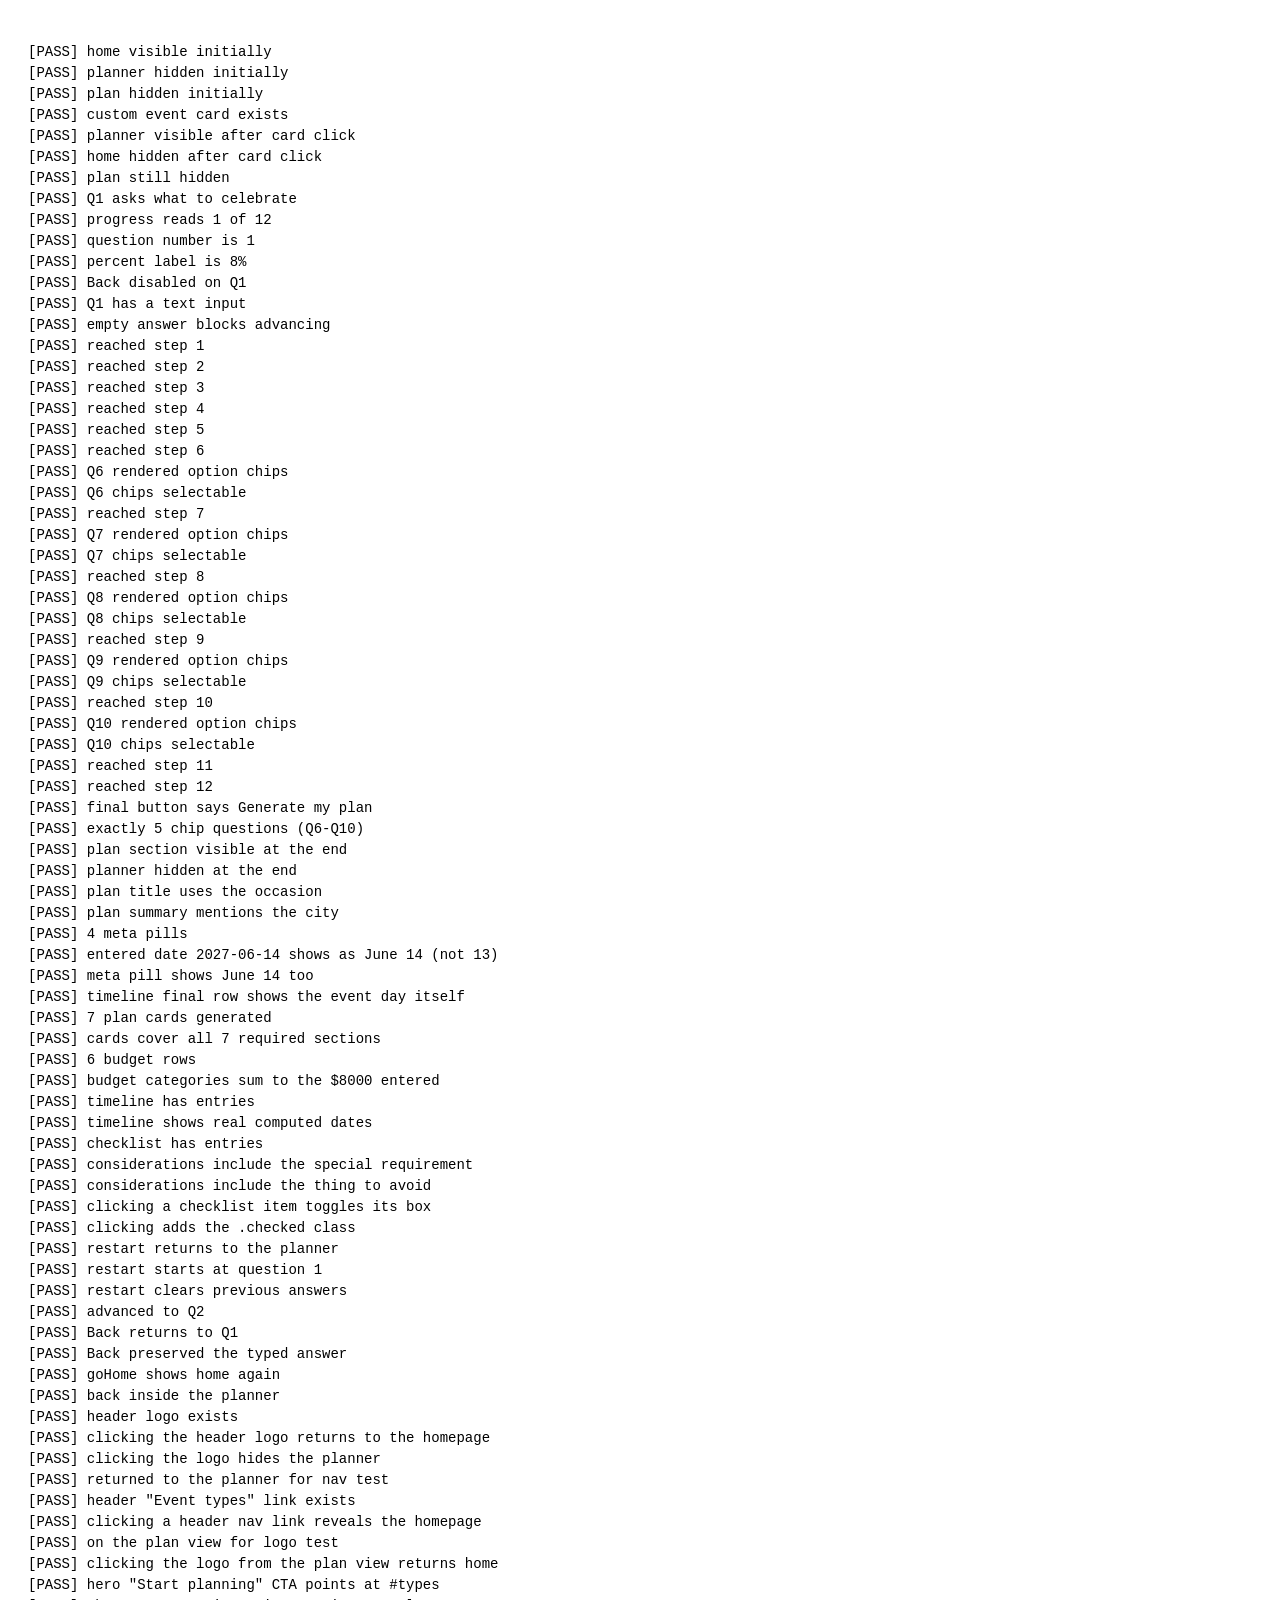
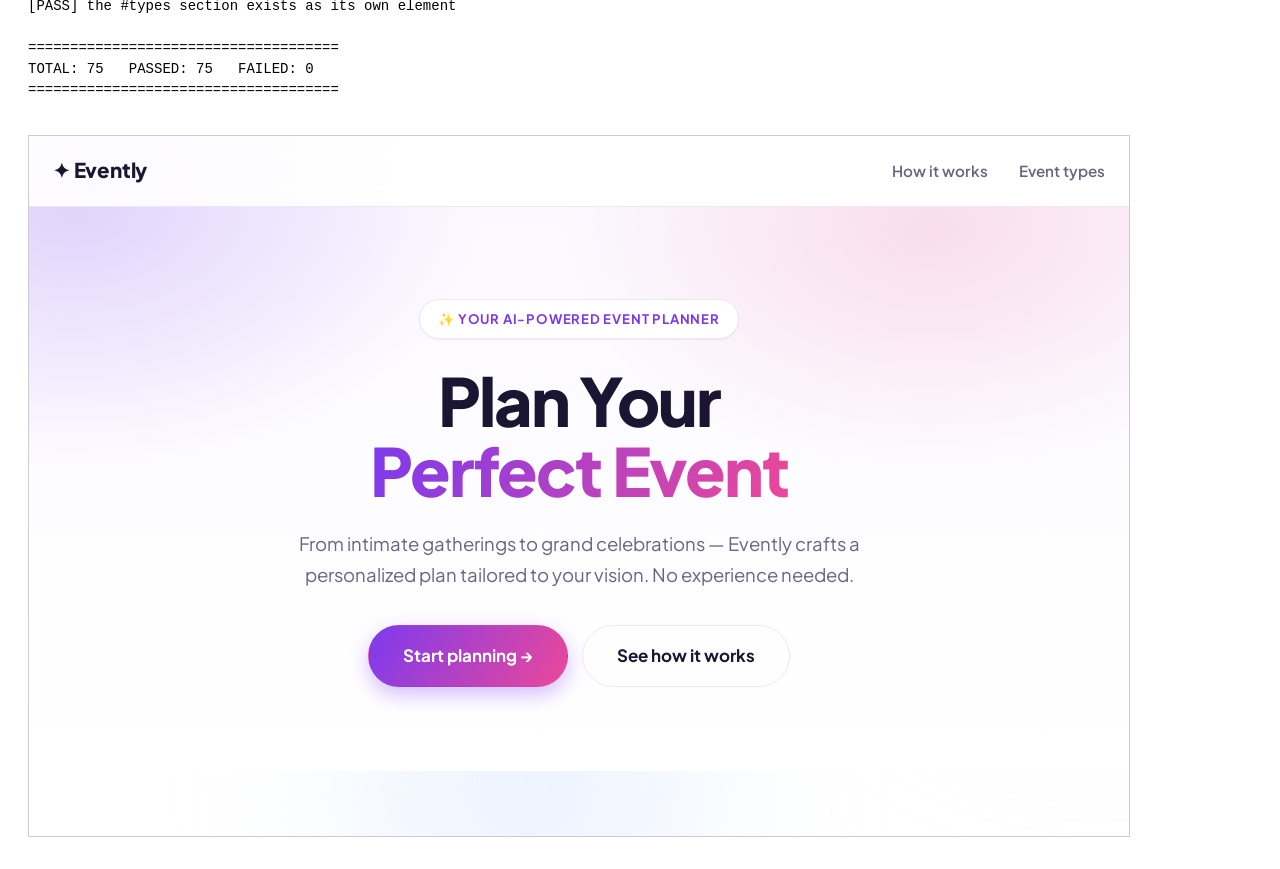
==== test-harness.html @ ffd5b6f5 "Fix home navigation from header logo and nav links" ====
<!DOCTYPE html>
<html>
<head>
<meta charset="utf-8">
<title>Evently end-to-end test</title>
<style>
  body { font-family: Consolas, monospace; padding: 20px; }
  #out { font-size: 14px; line-height: 1.5; white-space: pre-wrap; }
  iframe { width: 1100px; height: 700px; border: 1px solid #ccc; margin-top: 20px; }
</style>
</head>
<body>
<pre id="out">running…</pre>
<iframe id="f" src="/index.html"></iframe>
<script>
/* Fully synchronous: every assertion runs inside the iframe's load handler,
   which completes before this parent document fires its own load event. */
document.getElementById('f').onload = function () {
  const lines = [];
  let pass = 0, fail = 0;
  const check = (name, cond, extra) => {
    if (cond) { pass++; lines.push('[PASS] ' + name); }
    else { fail++; lines.push('[FAIL] ' + name + (extra !== undefined ? '  -> got: ' + extra : '')); }
  };

  const f = document.getElementById('f');
  const d = f.contentDocument;
  const $ = id => d.getElementById(id);
  const vis = id => !$(id).classList.contains('hidden');

  try {
    /* 1. initial state */
    check('home visible initially', vis('home'));
    check('planner hidden initially', !vis('planner'));
    check('plan hidden initially', !vis('plan'));

    /* 2. Custom Event card opens the planner */
    const card = d.querySelector('[data-type="custom"]');
    check('custom event card exists', !!card);
    card.click();
    check('planner visible after card click', vis('planner'));
    check('home hidden after card click', !vis('home'));
    check('plan still hidden', !vis('plan'));

    /* 3. Q1 renders correctly */
    check('Q1 asks what to celebrate',
      $('questionTitle').textContent.toLowerCase().indexOf('celebrate') > -1,
      $('questionTitle').textContent);
    check('progress reads 1 of 12',
      $('stepCurrent').textContent === '1' && $('stepTotal').textContent === '12',
      $('stepCurrent').textContent + '/' + $('stepTotal').textContent);
    check('question number is 1', $('qNum').textContent === '1', $('qNum').textContent);
    check('percent label is 8%', $('progressPercent').textContent === '8%', $('progressPercent').textContent);
    check('Back disabled on Q1', $('prevBtn').disabled === true);
    check('Q1 has a text input', !!$('answerInput'));

    /* 4. empty answer must not advance */
    $('nextBtn').click();
    check('empty answer blocks advancing', $('qNum').textContent === '1', 'qNum=' + $('qNum').textContent);

    /* 5. walk all 12 steps */
    const textAnswers = {
      1: 'a 30th birthday party', 3: 'Austin, TX', 4: '60',
      5: '8000', 11: 'wheelchair access for grandma', 12: 'no loud music after 10pm'
    };
    const chipSteps = [];

    for (let step = 1; step <= 12; step++) {
      check('reached step ' + step, parseInt($('qNum').textContent, 10) === step,
        'qNum=' + $('qNum').textContent);

      if (step === 12) {
        check('final button says Generate my plan',
          $('nextBtn').textContent.indexOf('Generate') > -1, $('nextBtn').textContent);
      }

      const inp = $('answerInput');
      if (inp) {
        inp.value = (inp.type === 'date') ? '2027-06-14' : (textAnswers[step] || 'x');
      } else {
        const chips = d.querySelectorAll('#questionInput .chip');
        check('Q' + step + ' rendered option chips', chips.length > 0, 'count=' + chips.length);
        chips[0].click();
        if (chips.length > 2) chips[1].click();
        const sel = d.querySelectorAll('#questionInput .chip-selected');
        check('Q' + step + ' chips selectable', sel.length >= 1, 'selected=' + sel.length);
        chipSteps.push(step);
      }

      $('nextBtn').click();
    }

    check('exactly 5 chip questions (Q6-Q10)', chipSteps.length === 5, chipSteps.join(','));

    /* 6. plan rendered */
    check('plan section visible at the end', vis('plan'));
    check('planner hidden at the end', !vis('planner'));
    check('plan title uses the occasion',
      $('planTitle').textContent.toLowerCase().indexOf('birthday') > -1, $('planTitle').textContent);
    check('plan summary mentions the city',
      $('planSummary').textContent.indexOf('Austin') > -1, $('planSummary').textContent);
    check('4 meta pills', d.querySelectorAll('#planMeta .meta-pill').length === 4,
      d.querySelectorAll('#planMeta .meta-pill').length);

    /* date must render the SAME day that was entered (no timezone slip) */
    check('entered date 2027-06-14 shows as June 14 (not 13)',
      $('planSummary').textContent.indexOf('June 14, 2027') > -1,
      $('planSummary').textContent);
    check('meta pill shows June 14 too',
      $('planMeta').textContent.indexOf('June 14, 2027') > -1,
      $('planMeta').textContent);
    check('timeline final row shows the event day itself',
      $('timelineList').textContent.indexOf('June 14, 2027') > -1,
      $('timelineList').textContent.slice(-120));

    const cards = d.querySelectorAll('#planGrid .plan-card');
    check('7 plan cards generated', cards.length === 7, cards.length);
    const titles = [];
    for (let i = 0; i < cards.length; i++) titles.push(cards[i].querySelector('h3').textContent);
    const joined = titles.join(' | ');
    const wanted = ['Event concept','Suggested theme','Suggested venue type','Budget categories',
                    'Food / catering ideas','Decoration ideas','Entertainment ideas'];
    let allThere = true;
    for (let i = 0; i < wanted.length; i++) if (joined.indexOf(wanted[i]) === -1) allThere = false;
    check('cards cover all 7 required sections', allThere, joined);

    /* 7. budget maths */
    const rows = d.querySelectorAll('#planGrid .budget-row');
    check('6 budget rows', rows.length === 6, rows.length);
    let total = 0, amounts = [];
    for (let i = 0; i < rows.length; i++) {
      const spans = rows[i].querySelectorAll('.budget-top span');
      // Text reads "$2,400 · 30%" — take only the dollar part before the separator.
      const dollarPart = spans[spans.length - 1].textContent.split('·')[0];
      const amt = parseInt(dollarPart.replace(/[^0-9]/g, ''), 10);
      amounts.push(amt); total += amt;
    }
    check('budget categories sum to the $8000 entered', total === 8000,
      'sum=' + total + ' rows=' + amounts.join(','));

    /* 8. timeline / checklist / considerations */
    const tl = d.querySelectorAll('#timelineList li');
    check('timeline has entries', tl.length >= 5, tl.length);
    check('timeline shows real computed dates',
      /20\d\d/.test($('timelineList').textContent), $('timelineList').textContent.slice(0, 130));

    const cl = d.querySelectorAll('#checklistList li');
    check('checklist has entries', cl.length >= 5, cl.length);

    const cons = $('considerationsList').textContent;
    check('considerations include the special requirement', cons.indexOf('wheelchair') > -1, cons.slice(0, 140));
    check('considerations include the thing to avoid',
      cons.toLowerCase().indexOf('loud music') > -1, cons.slice(0, 140));

    /* 9. checklist interactivity */
    const li = cl[0];
    const box = li.querySelector('.check-box');
    const before = box.textContent;
    li.click();
    check('clicking a checklist item toggles its box', box.textContent !== before,
      before + ' -> ' + box.textContent);
    check('clicking adds the .checked class', li.classList.contains('checked'));

    /* 10. restart */
    $('restartBtn').click();
    check('restart returns to the planner', vis('planner'));
    check('restart starts at question 1', $('qNum').textContent === '1', $('qNum').textContent);
    check('restart clears previous answers', !$('answerInput') || $('answerInput').value === '',
      $('answerInput') ? $('answerInput').value : 'no input');

    /* 11. Back preserves the typed answer */
    const q1 = $('answerInput');
    q1.value = 'a rooftop gala';
    $('nextBtn').click();
    check('advanced to Q2', $('qNum').textContent === '2', $('qNum').textContent);
    $('prevBtn').click();
    check('Back returns to Q1', $('qNum').textContent === '1', $('qNum').textContent);
    check('Back preserved the typed answer', $('answerInput').value === 'a rooftop gala',
      $('answerInput').value);

    /* 12. go home */
    $('planBackHome').click();
    check('goHome shows home again', vis('home'));

    /* 13. header navigation must work from the planner and plan views.
       Regression: the logo was href="#" and the nav anchors pointed at
       sections that stay hidden, so the user had no way back to the homepage. */
    d.querySelector('[data-type="custom"]').click();
    check('back inside the planner', vis('planner'));

    const logo = d.querySelector('.logo');
    check('header logo exists', !!logo);
    logo.click();
    check('clicking the header logo returns to the homepage', vis('home'),
      'planner=' + vis('planner') + ' plan=' + vis('plan'));
    check('clicking the logo hides the planner', !vis('planner'));

    /* nav anchor from the planner view */
    d.querySelector('[data-type="custom"]').click();
    check('returned to the planner for nav test', vis('planner'));
    const typesLink = d.querySelector('.nav-links a[href="#types"]');
    check('header "Event types" link exists', !!typesLink);
    typesLink.click();
    check('clicking a header nav link reveals the homepage', vis('home'),
      'planner=' + vis('planner') + ' plan=' + vis('plan'));

    /* logo must also work from the plan/results view */
    const text2 = { 1: 'a party', 3: 'Austin, TX', 4: '40', 5: '5000' };
    for (let s = 1; s <= 12; s++) {
      const el = $('answerInput');
      if (el) el.value = (el.type === 'date') ? '2027-06-14' : (text2[s] || 'x');
      else { const ch = d.querySelectorAll('#questionInput .chip'); ch[0].click(); }
      $('nextBtn').click();
    }
    check('on the plan view for logo test', vis('plan'));
    d.querySelector('.logo').click();
    check('clicking the logo from the plan view returns home', vis('home'),
      'planner=' + vis('planner') + ' plan=' + vis('plan'));

    /* the hero CTA should land on the event-types grid, not a hidden section */
    const cta = d.querySelector('.hero-actions a[href="#types"]');
    check('hero "Start planning" CTA points at #types', !!cta);
    check('the #types section exists as its own element', !!d.getElementById('types'));

  } catch (err) {
    fail++;
    lines.push('[FAIL] harness threw: ' + (err && err.stack ? err.stack : err));
  }

  lines.push('');
  lines.push('=====================================');
  lines.push('TOTAL: ' + (pass + fail) + '   PASSED: ' + pass + '   FAILED: ' + fail);
  lines.push('=====================================');
  document.getElementById('out').textContent = lines.join('\n');
};
</script>
</body>
</html>
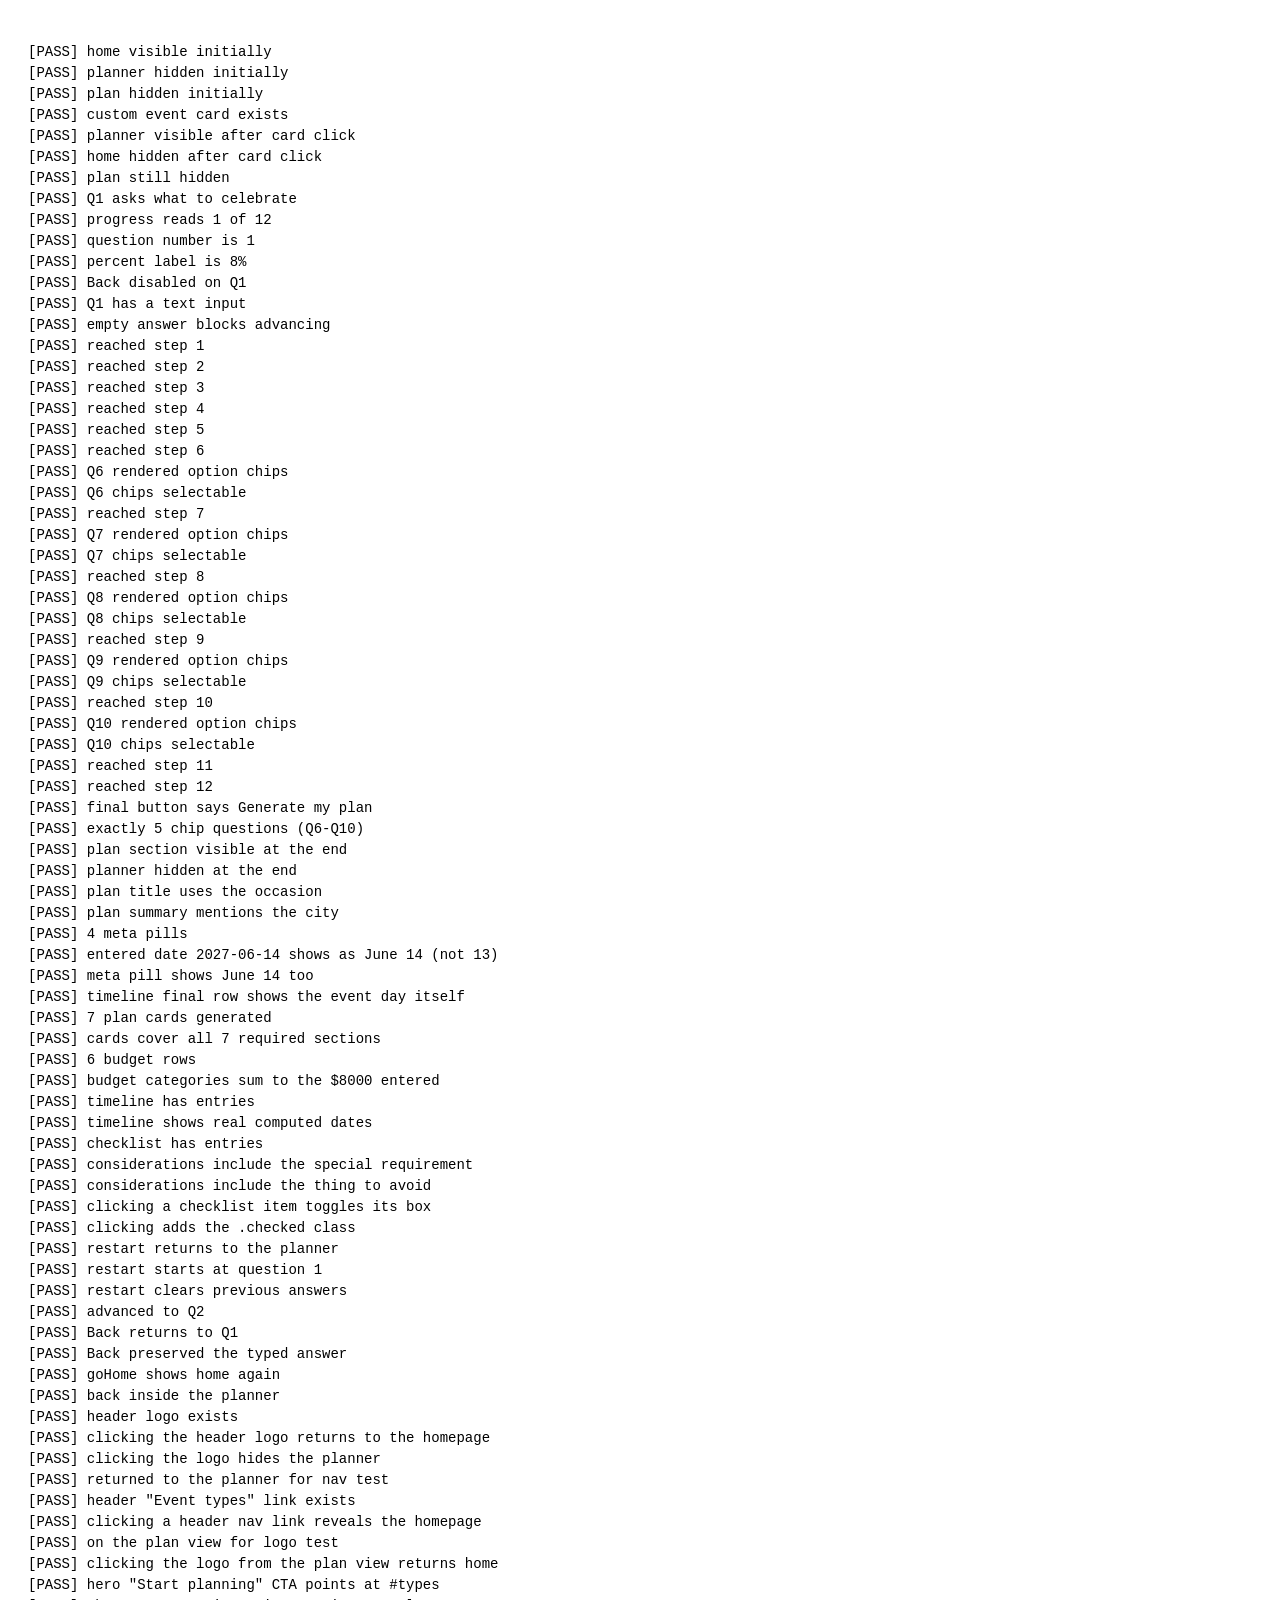
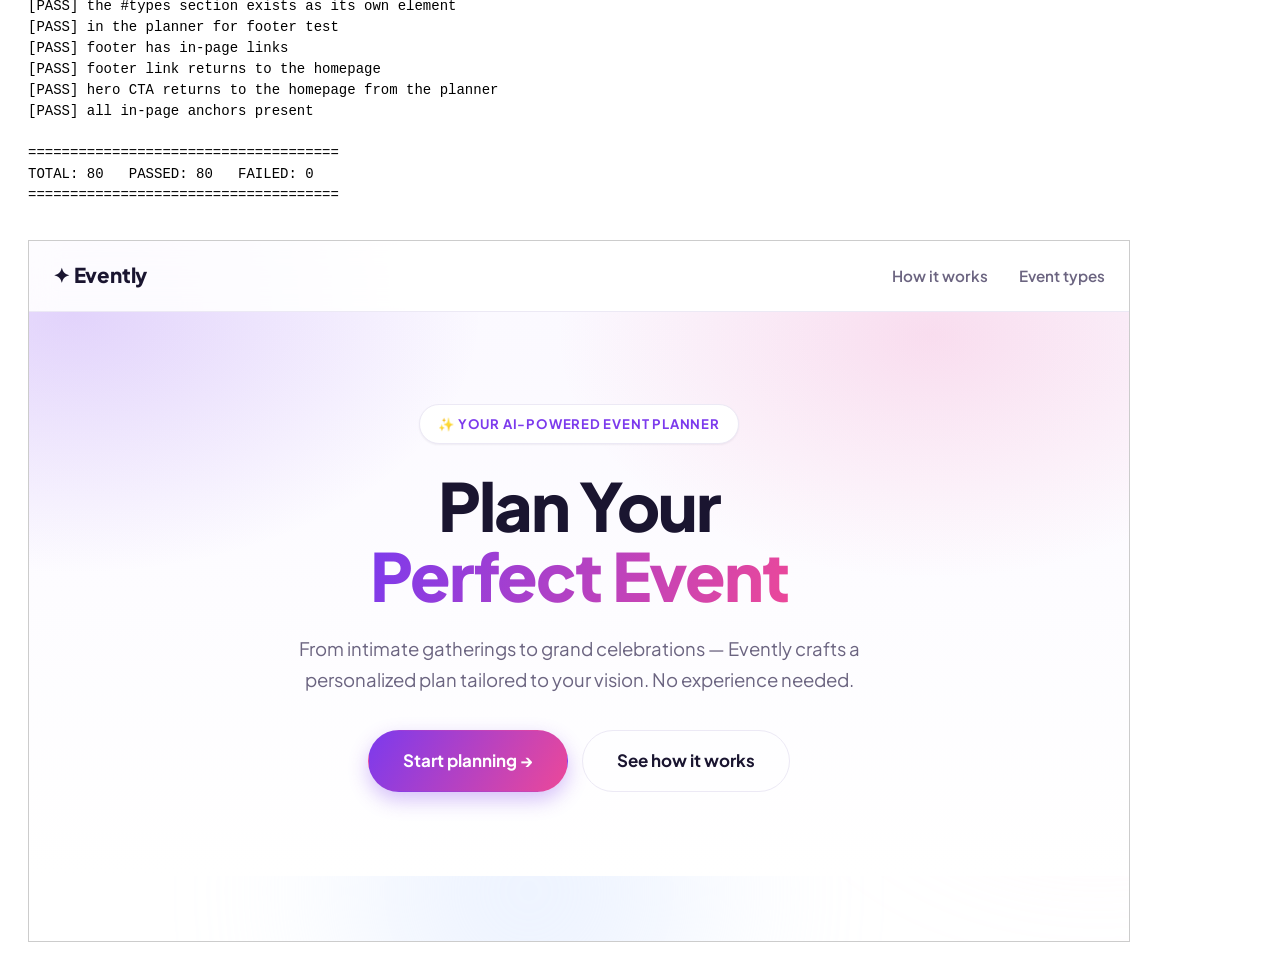
==== commit c642a127: "Wire every in-page anchor so footer links and hero CTAs return home" ====
--- a/test-harness.html
+++ b/test-harness.html
@@ -222,6 +222,28 @@
     check('hero "Start planning" CTA points at #types', !!cta);
     check('the #types section exists as its own element', !!d.getElementById('types'));
 
+    /* 14. footer links and hero CTAs are visible in every view, so they must
+       also reveal the homepage rather than pointing at hidden sections. */
+    d.querySelector('[data-type="custom"]').click();
+    check('in the planner for footer test', vis('planner'));
+
+    const footerLinks = d.querySelectorAll('.footer-links a[href^="#"]');
+    check('footer has in-page links', footerLinks.length > 0, footerLinks.length);
+
+    footerLinks[0].click();
+    check('footer link returns to the homepage', vis('home'),
+      'planner=' + vis('planner') + ' plan=' + vis('plan'));
+
+    d.querySelector('[data-type="custom"]').click();
+    const heroCta = d.querySelector('.hero-actions a[href="#types"]');
+    heroCta.click();
+    check('hero CTA returns to the homepage from the planner', vis('home'),
+      'planner=' + vis('planner') + ' plan=' + vis('plan'));
+
+    /* every in-page anchor on the page must be wired, not just the header */
+    const allAnchors = d.querySelectorAll('a[href^="#"]');
+    check('all in-page anchors present', allAnchors.length >= 4, allAnchors.length);
+
   } catch (err) {
     fail++;
     lines.push('[FAIL] harness threw: ' + (err && err.stack ? err.stack : err));
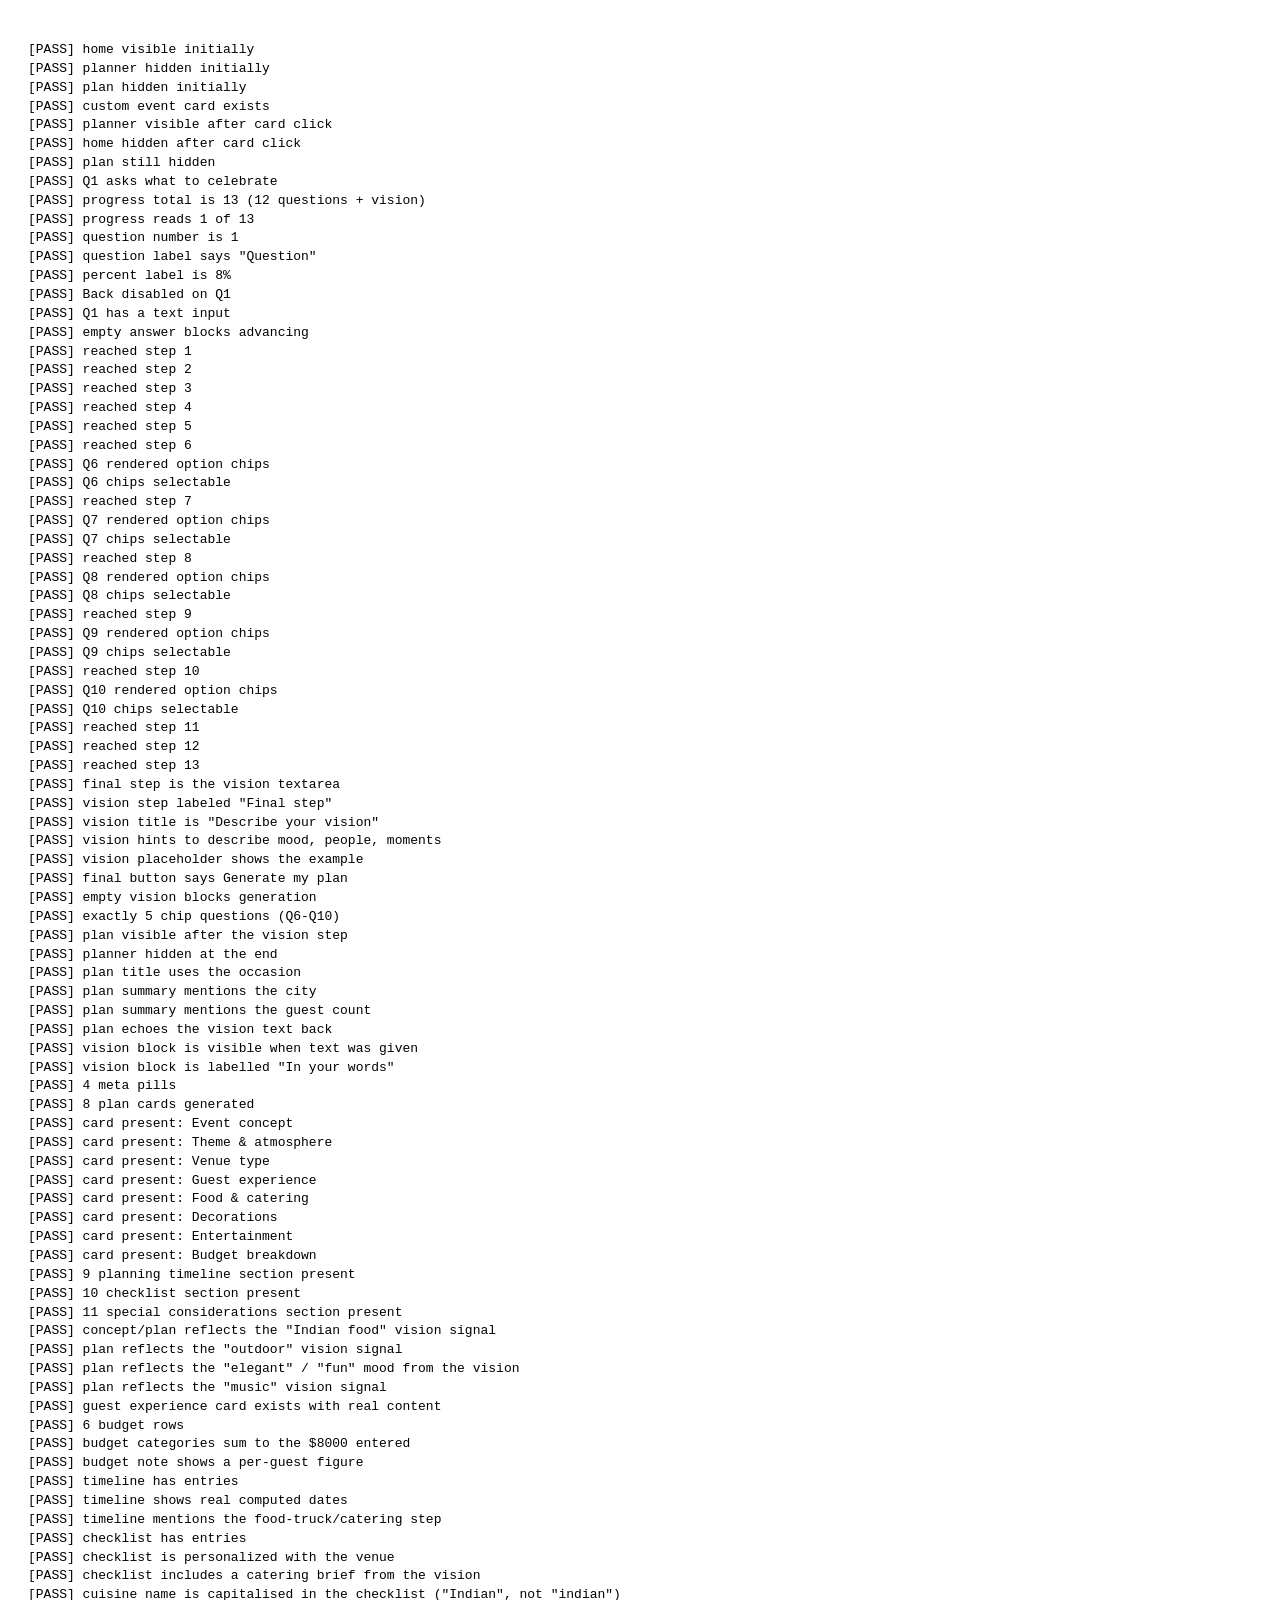
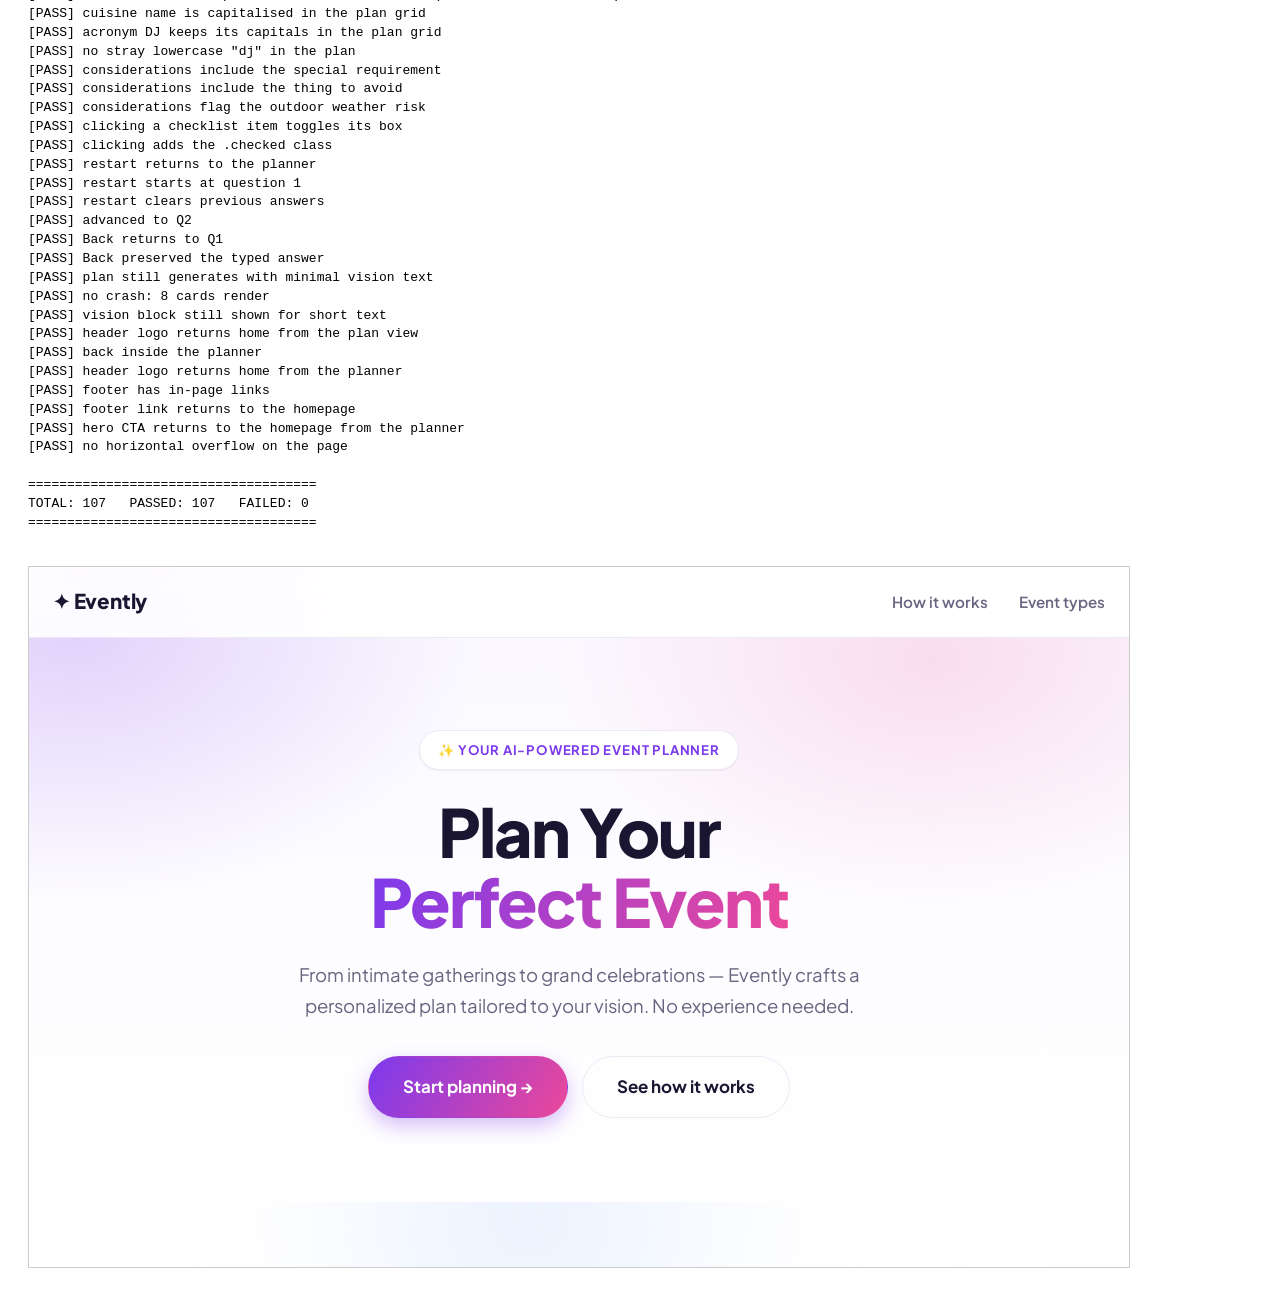
==== commit 4fdd0da8: "Add Describe Your Vision step and expand plan to 11 sections" ====
--- a/test-harness.html
+++ b/test-harness.html
@@ -5,7 +5,7 @@
 <title>Evently end-to-end test</title>
 <style>
   body { font-family: Consolas, monospace; padding: 20px; }
-  #out { font-size: 14px; line-height: 1.5; white-space: pre-wrap; }
+  #out { font-size: 13px; line-height: 1.45; white-space: pre-wrap; }
   iframe { width: 1100px; height: 700px; border: 1px solid #ccc; margin-top: 20px; }
 </style>
 </head>
@@ -25,16 +25,21 @@
 
   const f = document.getElementById('f');
   const d = f.contentDocument;
+  const w = f.contentWindow;
   const $ = id => d.getElementById(id);
   const vis = id => !$(id).classList.contains('hidden');
+  const txt = id => ($(id) ? $(id).textContent : '');
+
+  const VISION = 'I want an elegant but fun 50th birthday celebration for about 50 guests. ' +
+                 'I love Indian food, music and beautiful outdoor spaces.';
 
   try {
-    /* 1. initial state */
+    /* ---------- 1. initial state ---------- */
     check('home visible initially', vis('home'));
     check('planner hidden initially', !vis('planner'));
     check('plan hidden initially', !vis('plan'));
 
-    /* 2. Custom Event card opens the planner */
+    /* ---------- 2. Custom Event opens the planner ---------- */
     const card = d.querySelector('[data-type="custom"]');
     check('custom event card exists', !!card);
     card.click();
@@ -42,40 +47,57 @@
     check('home hidden after card click', !vis('home'));
     check('plan still hidden', !vis('plan'));
 
-    /* 3. Q1 renders correctly */
+    /* ---------- 3. Q1 renders ---------- */
     check('Q1 asks what to celebrate',
-      $('questionTitle').textContent.toLowerCase().indexOf('celebrate') > -1,
-      $('questionTitle').textContent);
-    check('progress reads 1 of 12',
-      $('stepCurrent').textContent === '1' && $('stepTotal').textContent === '12',
-      $('stepCurrent').textContent + '/' + $('stepTotal').textContent);
+      txt('questionTitle').toLowerCase().indexOf('celebrate') > -1, txt('questionTitle'));
+    check('progress total is 13 (12 questions + vision)',
+      $('stepTotal').textContent === '13', $('stepTotal').textContent);
+    check('progress reads 1 of 13', $('stepCurrent').textContent === '1', $('stepCurrent').textContent);
     check('question number is 1', $('qNum').textContent === '1', $('qNum').textContent);
+    check('question label says "Question"', txt('questionLabel').indexOf('Question') > -1, txt('questionLabel'));
     check('percent label is 8%', $('progressPercent').textContent === '8%', $('progressPercent').textContent);
     check('Back disabled on Q1', $('prevBtn').disabled === true);
     check('Q1 has a text input', !!$('answerInput'));
 
-    /* 4. empty answer must not advance */
+    /* ---------- 4. empty answer blocks progress ---------- */
     $('nextBtn').click();
     check('empty answer blocks advancing', $('qNum').textContent === '1', 'qNum=' + $('qNum').textContent);
 
-    /* 5. walk all 12 steps */
+    /* ---------- 5. walk all 13 steps ---------- */
     const textAnswers = {
-      1: 'a 30th birthday party', 3: 'Austin, TX', 4: '60',
+      1: 'a 50th birthday celebration', 3: 'Austin, TX', 4: '50',
       5: '8000', 11: 'wheelchair access for grandma', 12: 'no loud music after 10pm'
     };
     const chipSteps = [];
 
-    for (let step = 1; step <= 12; step++) {
-      check('reached step ' + step, parseInt($('qNum').textContent, 10) === step,
+    for (let step = 1; step <= 13; step++) {
+      check('reached step ' + step, $('qNum').textContent === String(step),
         'qNum=' + $('qNum').textContent);
 
-      if (step === 12) {
+      const inp = $('answerInput');
+      if (step === 13) {
+        check('final step is the vision textarea', inp && inp.tagName === 'TEXTAREA',
+          inp ? inp.tagName : 'no input');
+        check('vision step labeled "Final step"',
+          txt('questionLabel').indexOf('Final step') > -1, txt('questionLabel'));
+        check('vision title is "Describe your vision"',
+          txt('questionTitle') === 'Describe your vision', txt('questionTitle'));
+        check('vision hints to describe mood, people, moments',
+          /mood/i.test(txt('questionHint')) && /special moments/i.test(txt('questionHint')),
+          txt('questionHint').slice(0, 80));
+        check('vision placeholder shows the example',
+          inp.placeholder.indexOf('elegant but fun 50th birthday') > -1,
+          inp.placeholder.slice(0, 70));
         check('final button says Generate my plan',
           $('nextBtn').textContent.indexOf('Generate') > -1, $('nextBtn').textContent);
-      }
-
-      const inp = $('answerInput');
-      if (inp) {
+
+        /* empty vision must be blocked, like every other required step */
+        inp.value = '';
+        $('nextBtn').click();
+        check('empty vision blocks generation', !vis('plan'), 'plan visible=' + vis('plan'));
+
+        inp.value = VISION;
+      } else if (inp) {
         inp.value = (inp.type === 'date') ? '2027-06-14' : (textAnswers[step] || 'x');
       } else {
         const chips = d.querySelectorAll('#questionInput .chip');
@@ -92,67 +114,97 @@
 
     check('exactly 5 chip questions (Q6-Q10)', chipSteps.length === 5, chipSteps.join(','));
 
-    /* 6. plan rendered */
-    check('plan section visible at the end', vis('plan'));
+    /* ---------- 6. plan rendered from BOTH sources ---------- */
+    check('plan visible after the vision step', vis('plan'));
     check('planner hidden at the end', !vis('planner'));
     check('plan title uses the occasion',
-      $('planTitle').textContent.toLowerCase().indexOf('birthday') > -1, $('planTitle').textContent);
-    check('plan summary mentions the city',
-      $('planSummary').textContent.indexOf('Austin') > -1, $('planSummary').textContent);
+      txt('planTitle').toLowerCase().indexOf('birthday') > -1, txt('planTitle'));
+    check('plan summary mentions the city', txt('planSummary').indexOf('Austin') > -1, txt('planSummary'));
+    check('plan summary mentions the guest count', txt('planSummary').indexOf('50') > -1, txt('planSummary'));
+
+    /* vision echoed verbatim under "In your words" */
+    check('plan echoes the vision text back', txt('planVision').indexOf('Indian food') > -1,
+      txt('planVision').slice(0, 90));
+    check('vision block is visible when text was given', vis('planVision'));
+    check('vision block is labelled "In your words"',
+      txt('planVision').indexOf('In your words') > -1, txt('planVision').slice(0, 60));
+
     check('4 meta pills', d.querySelectorAll('#planMeta .meta-pill').length === 4,
       d.querySelectorAll('#planMeta .meta-pill').length);
 
-    /* date must render the SAME day that was entered (no timezone slip) */
-    check('entered date 2027-06-14 shows as June 14 (not 13)',
-      $('planSummary').textContent.indexOf('June 14, 2027') > -1,
-      $('planSummary').textContent);
-    check('meta pill shows June 14 too',
-      $('planMeta').textContent.indexOf('June 14, 2027') > -1,
-      $('planMeta').textContent);
-    check('timeline final row shows the event day itself',
-      $('timelineList').textContent.indexOf('June 14, 2027') > -1,
-      $('timelineList').textContent.slice(-120));
-
+    /* ---------- 7. the 11 required sections ---------- */
     const cards = d.querySelectorAll('#planGrid .plan-card');
-    check('7 plan cards generated', cards.length === 7, cards.length);
     const titles = [];
     for (let i = 0; i < cards.length; i++) titles.push(cards[i].querySelector('h3').textContent);
     const joined = titles.join(' | ');
-    const wanted = ['Event concept','Suggested theme','Suggested venue type','Budget categories',
-                    'Food / catering ideas','Decoration ideas','Entertainment ideas'];
-    let allThere = true;
-    for (let i = 0; i < wanted.length; i++) if (joined.indexOf(wanted[i]) === -1) allThere = false;
-    check('cards cover all 7 required sections', allThere, joined);
-
-    /* 7. budget maths */
+
+    check('8 plan cards generated', cards.length === 8, cards.length);
+    ['Event concept', 'Theme & atmosphere', 'Venue type', 'Guest experience',
+     'Food & catering', 'Decorations', 'Entertainment', 'Budget breakdown']
+      .forEach(t => check('card present: ' + t, joined.indexOf(t) > -1, joined));
+    check('9 planning timeline section present', !!$('timelineList'));
+    check('10 checklist section present', !!$('checklistList'));
+    check('11 special considerations section present', !!$('considerationsList'));
+
+    /* ---------- 8. personalization from the vision ---------- */
+    const concept = txt('planGrid');
+    check('concept/plan reflects the "Indian food" vision signal',
+      concept.toLowerCase().indexOf('indian') > -1, 'no "indian" in plan grid');
+    check('plan reflects the "outdoor" vision signal',
+      concept.toLowerCase().indexOf('outdoor') > -1, 'no "outdoor" in plan grid');
+    check('plan reflects the "elegant" / "fun" mood from the vision',
+      /elegant/.test(concept.toLowerCase()), 'no mood word in plan grid');
+    check('plan reflects the "music" vision signal',
+      concept.toLowerCase().indexOf('music') > -1, 'no "music" in plan grid');
+    check('guest experience card exists with real content',
+      /seating|room|guests/i.test(concept), 'guest experience looks empty');
+
+    /* ---------- 9. budget maths & per-head math ---------- */
     const rows = d.querySelectorAll('#planGrid .budget-row');
     check('6 budget rows', rows.length === 6, rows.length);
-    let total = 0, amounts = [];
+    let total = 0;
     for (let i = 0; i < rows.length; i++) {
       const spans = rows[i].querySelectorAll('.budget-top span');
-      // Text reads "$2,400 · 30%" — take only the dollar part before the separator.
-      const dollarPart = spans[spans.length - 1].textContent.split('·')[0];
-      const amt = parseInt(dollarPart.replace(/[^0-9]/g, ''), 10);
-      amounts.push(amt); total += amt;
+      const dollar = spans[spans.length - 1].textContent.split('·')[0];
+      total += parseInt(dollar.replace(/[^0-9]/g, ''), 10);
     }
-    check('budget categories sum to the $8000 entered', total === 8000,
-      'sum=' + total + ' rows=' + amounts.join(','));
-
-    /* 8. timeline / checklist / considerations */
-    const tl = d.querySelectorAll('#timelineList li');
-    check('timeline has entries', tl.length >= 5, tl.length);
-    check('timeline shows real computed dates',
-      /20\d\d/.test($('timelineList').textContent), $('timelineList').textContent.slice(0, 130));
+    check('budget categories sum to the $8000 entered', total === 8000, 'sum=' + total);
+    check('budget note shows a per-guest figure',
+      /\$160/.test(txt('planGrid')), 'no per-head figure found');
+
+    /* ---------- 10. timeline / checklist / considerations ---------- */
+    check('timeline has entries', d.querySelectorAll('#timelineList li').length >= 5,
+      d.querySelectorAll('#timelineList li').length);
+    check('timeline shows real computed dates', /20\d\d/.test(txt('timelineList')),
+      txt('timelineList').slice(0, 100));
+    check('timeline mentions the food-truck/catering step',
+      /catering|caterer/i.test(txt('timelineList')), txt('timelineList').slice(0, 100));
 
     const cl = d.querySelectorAll('#checklistList li');
     check('checklist has entries', cl.length >= 5, cl.length);
-
-    const cons = $('considerationsList').textContent;
-    check('considerations include the special requirement', cons.indexOf('wheelchair') > -1, cons.slice(0, 140));
+    check('checklist is personalized with the venue',
+      /Banquet hall/i.test(txt('checklistList')), txt('checklistList').slice(0, 120));
+    check('checklist includes a catering brief from the vision',
+      /caterer/i.test(txt('checklistList')), txt('checklistList').slice(0, 160));
+
+    /* term casing: cuisine names are proper nouns, acronyms keep their caps */
+    check('cuisine name is capitalised in the checklist ("Indian", not "indian")',
+      /caterer on Indian/.test(txt('checklistList')), txt('checklistList').slice(0, 160));
+    check('cuisine name is capitalised in the plan grid',
+      /Indian/.test(txt('planGrid')), 'no capitalised Indian');
+    check('acronym DJ keeps its capitals in the plan grid',
+      /DJ/.test(txt('planGrid')), 'DJ was lower-cased');
+    check('no stray lowercase "dj" in the plan', !/\bdj\b/.test(txt('planGrid')),
+      'found lowercase dj');
+
+    const cons = txt('considerationsList');
+    check('considerations include the special requirement', cons.indexOf('wheelchair') > -1, cons.slice(0, 120));
     check('considerations include the thing to avoid',
-      cons.toLowerCase().indexOf('loud music') > -1, cons.slice(0, 140));
-
-    /* 9. checklist interactivity */
+      cons.toLowerCase().indexOf('loud music') > -1, cons.slice(0, 160));
+    check('considerations flag the outdoor weather risk',
+      /weather/i.test(cons), cons.slice(0, 200));
+
+    /* ---------- 11. checklist interactivity ---------- */
     const li = cl[0];
     const box = li.querySelector('.check-box');
     const before = box.textContent;
@@ -161,14 +213,14 @@
       before + ' -> ' + box.textContent);
     check('clicking adds the .checked class', li.classList.contains('checked'));
 
-    /* 10. restart */
+    /* ---------- 12. restart clears everything ---------- */
     $('restartBtn').click();
     check('restart returns to the planner', vis('planner'));
     check('restart starts at question 1', $('qNum').textContent === '1', $('qNum').textContent);
     check('restart clears previous answers', !$('answerInput') || $('answerInput').value === '',
       $('answerInput') ? $('answerInput').value : 'no input');
 
-    /* 11. Back preserves the typed answer */
+    /* ---------- 13. Back preserves answers ---------- */
     const q1 = $('answerInput');
     q1.value = 'a rooftop gala';
     $('nextBtn').click();
@@ -178,71 +230,46 @@
     check('Back preserved the typed answer', $('answerInput').value === 'a rooftop gala',
       $('answerInput').value);
 
-    /* 12. go home */
-    $('planBackHome').click();
-    check('goHome shows home again', vis('home'));
-
-    /* 13. header navigation must work from the planner and plan views.
-       Regression: the logo was href="#" and the nav anchors pointed at
-       sections that stay hidden, so the user had no way back to the homepage. */
-    d.querySelector('[data-type="custom"]').click();
-    check('back inside the planner', vis('planner'));
-
-    const logo = d.querySelector('.logo');
-    check('header logo exists', !!logo);
-    logo.click();
-    check('clicking the header logo returns to the homepage', vis('home'),
-      'planner=' + vis('planner') + ' plan=' + vis('plan'));
-    check('clicking the logo hides the planner', !vis('planner'));
-
-    /* nav anchor from the planner view */
-    d.querySelector('[data-type="custom"]').click();
-    check('returned to the planner for nav test', vis('planner'));
-    const typesLink = d.querySelector('.nav-links a[href="#types"]');
-    check('header "Event types" link exists', !!typesLink);
-    typesLink.click();
-    check('clicking a header nav link reveals the homepage', vis('home'),
-      'planner=' + vis('planner') + ' plan=' + vis('plan'));
-
-    /* logo must also work from the plan/results view */
-    const text2 = { 1: 'a party', 3: 'Austin, TX', 4: '40', 5: '5000' };
-    for (let s = 1; s <= 12; s++) {
+    /* ---------- 14. a plan with NO vision text still works ---------- */
+    for (let s = 1; s <= 13; s++) {
       const el = $('answerInput');
-      if (el) el.value = (el.type === 'date') ? '2027-06-14' : (text2[s] || 'x');
+      if (s === 13) { el.value = 'Just a simple gathering.'; }
+      else if (el) { el.value = (el.type === 'date') ? '2027-06-14' : ({ 1: 'a party', 3: 'Austin, TX', 4: '40', 5: '5000' }[s] || 'x'); }
       else { const ch = d.querySelectorAll('#questionInput .chip'); ch[0].click(); }
       $('nextBtn').click();
     }
-    check('on the plan view for logo test', vis('plan'));
+    check('plan still generates with minimal vision text', vis('plan'));
+    check('no crash: 8 cards render', d.querySelectorAll('#planGrid .plan-card').length === 8,
+      d.querySelectorAll('#planGrid .plan-card').length);
+    check('vision block still shown for short text', vis('planVision'));
+
+    /* ---------- 15. navigation must still work ---------- */
     d.querySelector('.logo').click();
-    check('clicking the logo from the plan view returns home', vis('home'),
-      'planner=' + vis('planner') + ' plan=' + vis('plan'));
-
-    /* the hero CTA should land on the event-types grid, not a hidden section */
-    const cta = d.querySelector('.hero-actions a[href="#types"]');
-    check('hero "Start planning" CTA points at #types', !!cta);
-    check('the #types section exists as its own element', !!d.getElementById('types'));
-
-    /* 14. footer links and hero CTAs are visible in every view, so they must
-       also reveal the homepage rather than pointing at hidden sections. */
+    check('header logo returns home from the plan view', vis('home'),
+      'planner=' + vis('planner') + ' plan=' + vis('plan'));
+
     d.querySelector('[data-type="custom"]').click();
-    check('in the planner for footer test', vis('planner'));
-
+    check('back inside the planner', vis('planner'));
+    d.querySelector('.logo').click();
+    check('header logo returns home from the planner', vis('home'),
+      'planner=' + vis('planner') + ' plan=' + vis('plan'));
+
+    d.querySelector('[data-type="custom"]').click();
     const footerLinks = d.querySelectorAll('.footer-links a[href^="#"]');
     check('footer has in-page links', footerLinks.length > 0, footerLinks.length);
-
     footerLinks[0].click();
     check('footer link returns to the homepage', vis('home'),
       'planner=' + vis('planner') + ' plan=' + vis('plan'));
 
     d.querySelector('[data-type="custom"]').click();
-    const heroCta = d.querySelector('.hero-actions a[href="#types"]');
-    heroCta.click();
+    d.querySelector('.hero-actions a[href="#types"]').click();
     check('hero CTA returns to the homepage from the planner', vis('home'),
       'planner=' + vis('planner') + ' plan=' + vis('plan'));
 
-    /* every in-page anchor on the page must be wired, not just the header */
-    const allAnchors = d.querySelectorAll('a[href^="#"]');
-    check('all in-page anchors present', allAnchors.length >= 4, allAnchors.length);
+    /* ---------- 16. no horizontal overflow (mobile) ---------- */
+    check('no horizontal overflow on the page',
+      d.documentElement.scrollWidth <= w.innerWidth + 1,
+      'scrollWidth=' + d.documentElement.scrollWidth + ' viewport=' + w.innerWidth);
 
   } catch (err) {
     fail++;
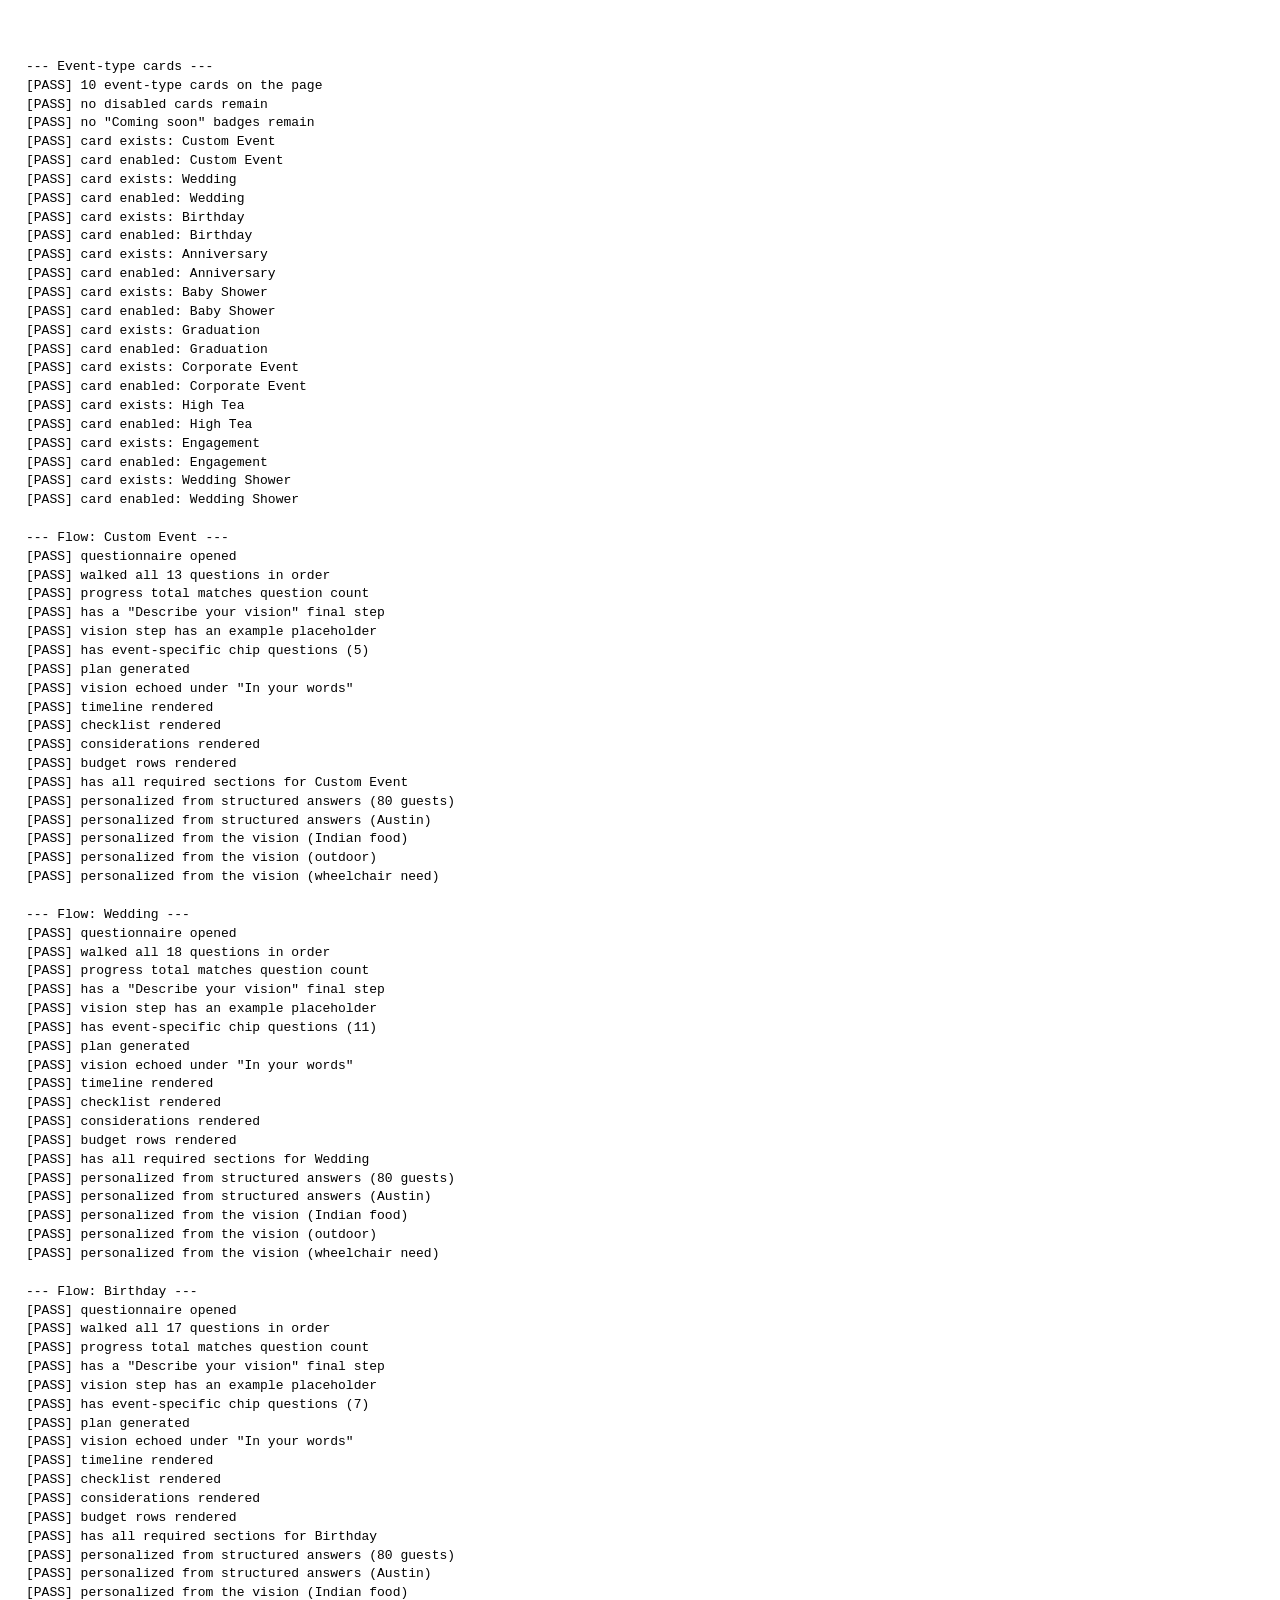
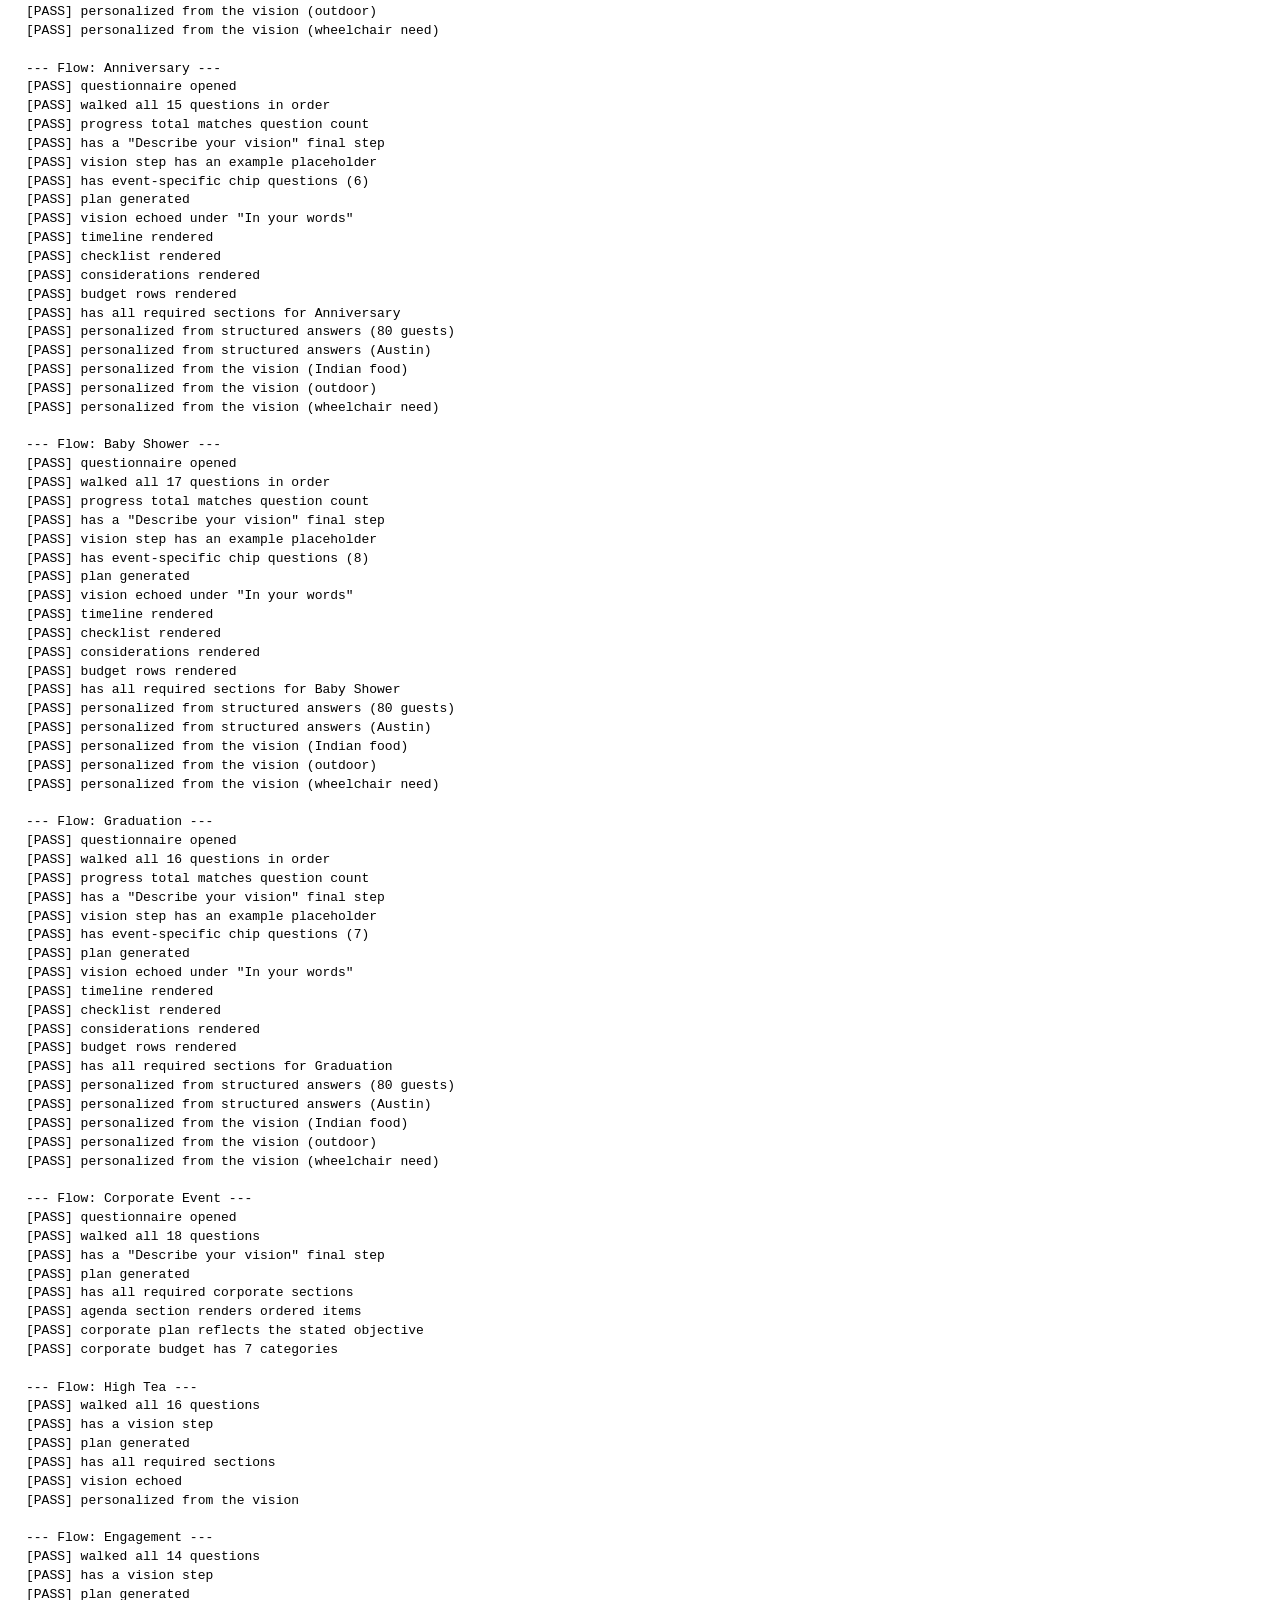
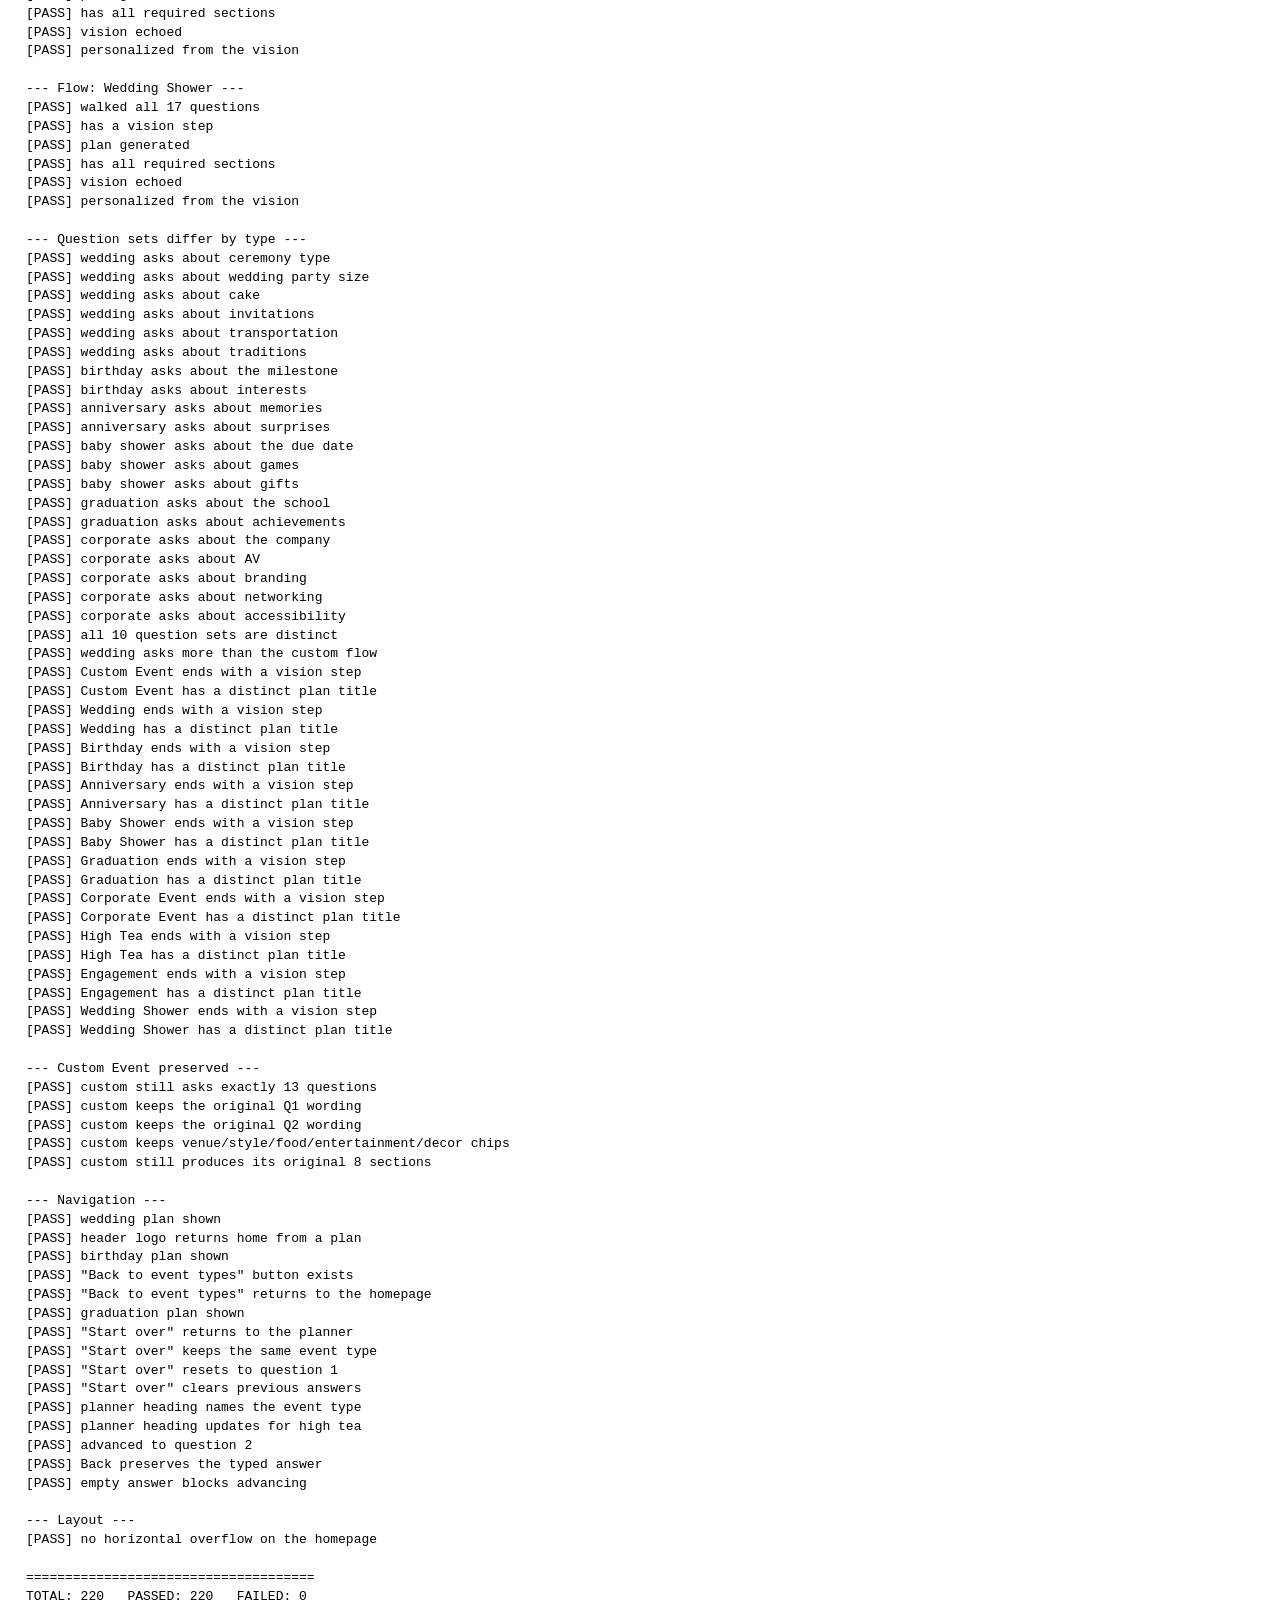
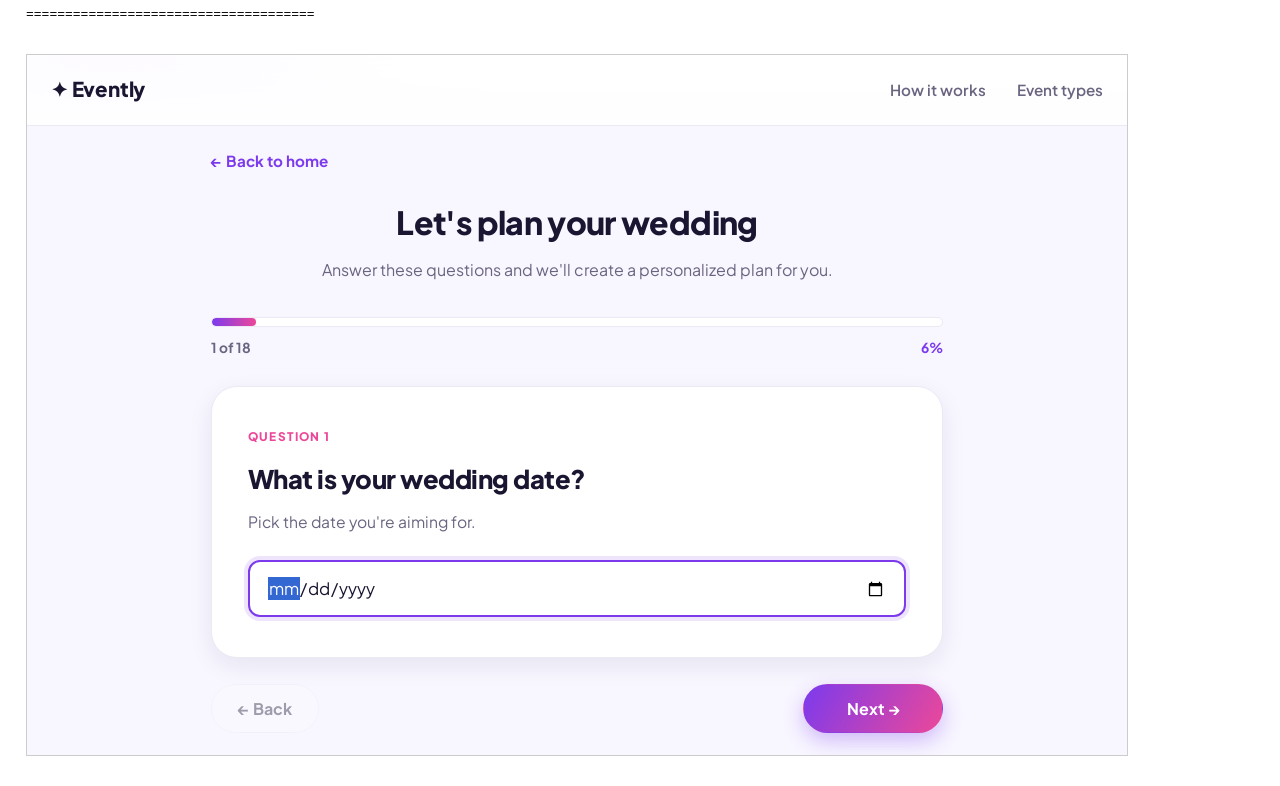
==== commit 42c58e76: "Make all 10 event types functional with per-type plans" ====
--- a/test-harness.html
+++ b/test-harness.html
@@ -2,19 +2,19 @@
 <html>
 <head>
 <meta charset="utf-8">
-<title>Evently end-to-end test</title>
+<title>Evently — all event types test</title>
 <style>
-  body { font-family: Consolas, monospace; padding: 20px; }
+  body { font-family: Consolas, monospace; padding: 18px; }
   #out { font-size: 13px; line-height: 1.45; white-space: pre-wrap; }
-  iframe { width: 1100px; height: 700px; border: 1px solid #ccc; margin-top: 20px; }
+  iframe { width: 1100px; height: 700px; border: 1px solid #ccc; margin-top: 16px; }
 </style>
 </head>
 <body>
 <pre id="out">running…</pre>
 <iframe id="f" src="/index.html"></iframe>
 <script>
-/* Fully synchronous: every assertion runs inside the iframe's load handler,
-   which completes before this parent document fires its own load event. */
+/* Drives the real UI for every event type. Fully synchronous: everything runs
+   inside the iframe load handler, before this parent document fires load. */
 document.getElementById('f').onload = function () {
   const lines = [];
   let pass = 0, fail = 0;
@@ -22,6 +22,7 @@
     if (cond) { pass++; lines.push('[PASS] ' + name); }
     else { fail++; lines.push('[FAIL] ' + name + (extra !== undefined ? '  -> got: ' + extra : '')); }
   };
+  const section = (t) => { lines.push(''); lines.push('--- ' + t + ' ---'); };
 
   const f = document.getElementById('f');
   const d = f.contentDocument;
@@ -29,250 +30,312 @@
   const $ = id => d.getElementById(id);
   const vis = id => !$(id).classList.contains('hidden');
   const txt = id => ($(id) ? $(id).textContent : '');
-
-  const VISION = 'I want an elegant but fun 50th birthday celebration for about 50 guests. ' +
-                 'I love Indian food, music and beautiful outdoor spaces.';
-
-  try {
-    /* ---------- 1. initial state ---------- */
-    check('home visible initially', vis('home'));
-    check('planner hidden initially', !vis('planner'));
-    check('plan hidden initially', !vis('plan'));
-
-    /* ---------- 2. Custom Event opens the planner ---------- */
-    const card = d.querySelector('[data-type="custom"]');
-    check('custom event card exists', !!card);
-    card.click();
-    check('planner visible after card click', vis('planner'));
-    check('home hidden after card click', !vis('home'));
-    check('plan still hidden', !vis('plan'));
-
-    /* ---------- 3. Q1 renders ---------- */
-    check('Q1 asks what to celebrate',
-      txt('questionTitle').toLowerCase().indexOf('celebrate') > -1, txt('questionTitle'));
-    check('progress total is 13 (12 questions + vision)',
-      $('stepTotal').textContent === '13', $('stepTotal').textContent);
-    check('progress reads 1 of 13', $('stepCurrent').textContent === '1', $('stepCurrent').textContent);
-    check('question number is 1', $('qNum').textContent === '1', $('qNum').textContent);
-    check('question label says "Question"', txt('questionLabel').indexOf('Question') > -1, txt('questionLabel'));
-    check('percent label is 8%', $('progressPercent').textContent === '8%', $('progressPercent').textContent);
-    check('Back disabled on Q1', $('prevBtn').disabled === true);
-    check('Q1 has a text input', !!$('answerInput'));
-
-    /* ---------- 4. empty answer blocks progress ---------- */
-    $('nextBtn').click();
-    check('empty answer blocks advancing', $('qNum').textContent === '1', 'qNum=' + $('qNum').textContent);
-
-    /* ---------- 5. walk all 13 steps ---------- */
-    const textAnswers = {
-      1: 'a 50th birthday celebration', 3: 'Austin, TX', 4: '50',
-      5: '8000', 11: 'wheelchair access for grandma', 12: 'no loud music after 10pm'
-    };
-    const chipSteps = [];
-
-    for (let step = 1; step <= 13; step++) {
-      check('reached step ' + step, $('qNum').textContent === String(step),
-        'qNum=' + $('qNum').textContent);
-
-      const inp = $('answerInput');
-      if (step === 13) {
-        check('final step is the vision textarea', inp && inp.tagName === 'TEXTAREA',
-          inp ? inp.tagName : 'no input');
-        check('vision step labeled "Final step"',
-          txt('questionLabel').indexOf('Final step') > -1, txt('questionLabel'));
-        check('vision title is "Describe your vision"',
-          txt('questionTitle') === 'Describe your vision', txt('questionTitle'));
-        check('vision hints to describe mood, people, moments',
-          /mood/i.test(txt('questionHint')) && /special moments/i.test(txt('questionHint')),
-          txt('questionHint').slice(0, 80));
-        check('vision placeholder shows the example',
-          inp.placeholder.indexOf('elegant but fun 50th birthday') > -1,
-          inp.placeholder.slice(0, 70));
-        check('final button says Generate my plan',
-          $('nextBtn').textContent.indexOf('Generate') > -1, $('nextBtn').textContent);
-
-        /* empty vision must be blocked, like every other required step */
-        inp.value = '';
-        $('nextBtn').click();
-        check('empty vision blocks generation', !vis('plan'), 'plan visible=' + vis('plan'));
-
-        inp.value = VISION;
-      } else if (inp) {
-        inp.value = (inp.type === 'date') ? '2027-06-14' : (textAnswers[step] || 'x');
-      } else {
-        const chips = d.querySelectorAll('#questionInput .chip');
-        check('Q' + step + ' rendered option chips', chips.length > 0, 'count=' + chips.length);
-        chips[0].click();
-        if (chips.length > 2) chips[1].click();
-        const sel = d.querySelectorAll('#questionInput .chip-selected');
-        check('Q' + step + ' chips selectable', sel.length >= 1, 'selected=' + sel.length);
-        chipSteps.push(step);
-      }
-
+  /* Card titles render as <h3><span class="card-icon">🎯</span>Event concept</h3>,
+     so compare against the label only, with the icon stripped. */
+  const cardTitles = () => {
+    const out = [];
+    d.querySelectorAll('#planGrid .plan-card').forEach(c => {
+      const h3 = c.querySelector('h3');
+      const icon = h3.querySelector('.card-icon');
+      let t = h3.textContent;
+      if (icon) t = t.slice(icon.textContent.length);
+      out.push(t.replace(/\s+/g, ' ').trim());
+    });
+    return out;
+  };
+  const ET = () => w.EVENTLY.EVENT_TYPES;
+
+  const VISION = 'I want an elegant but fun celebration for about 80 guests. ' +
+                 'I love Indian food, music and beautiful outdoor spaces, with lots of candles and white flowers. ' +
+                 'My grandmother needs wheelchair access, so please keep that in mind.';
+
+  /* Expected plan sections per event type, from the brief. */
+  const EXPECTED = {
+    custom: ["Event concept","Theme & atmosphere","Venue type","Guest experience","Food & catering","Decorations","Entertainment","Budget breakdown"],
+    wedding: ["Wedding concept","Theme, colours & style","Venue plan","Ceremony plan","Reception plan","Catering","Decorations & florals","Entertainment","Photography","Cake & desserts","Guest experience","Budget breakdown"],
+    birthday: ["Birthday concept","Theme","Venue type","Food & cake","Entertainment","Decorations","Activities","Budget breakdown"],
+    anniversary: ["Anniversary concept","Atmosphere & theme","Venue","Food","Entertainment","Décor","Special moments","Budget breakdown"],
+    baby: ["Baby shower concept","Theme","Venue setup","Food & desserts","Decorations","Games & activities","Gift ideas","Budget breakdown"],
+    graduation: ["Graduation concept","Theme","Venue","Food","Entertainment","Decorations","Activities","Budget breakdown"],
+    corporate: ["Event concept","Recommended format","Venue requirements","Agenda","Catering","Audio/visual","Branding","Entertainment","Networking ideas","Budget breakdown"],
+    "high-tea": ["High tea concept","Theme & atmosphere","Menu & tiers","Drinks service","Décor & table setting","Entertainment","Budget breakdown"],
+    engagement: ["Engagement concept","Atmosphere & theme","Venue","Food & drinks","Entertainment","Décor","Special moments","Budget breakdown"],
+    "wedding-shower": ["Wedding shower concept","Theme","Venue setup","Food & desserts","Decorations","Activities","Gift ideas","Budget breakdown"]
+  };
+
+  const LABELS = {
+    custom: "Custom Event", wedding: "Wedding", birthday: "Birthday", anniversary: "Anniversary",
+    baby: "Baby Shower", graduation: "Graduation", corporate: "Corporate Event",
+    "high-tea": "High Tea", engagement: "Engagement", "wedding-shower": "Wedding Shower"
+  };
+
+  function showHome() {
+    $('planner').classList.add('hidden');
+    $('plan').classList.add('hidden');
+    $('home').classList.remove('hidden');
+  }
+
+  function showHomeAndStart(key) {
+    showHome();
+    d.querySelector('[data-type="' + key + '"]').click();
+  }
+
+  /* Fill whatever the current step asks for, generically. */
+  function fillStep(q) {
+    const inp = $('answerInput');
+    if (q.type === 'vision') { inp.value = VISION; return; }
+    if (q.type === 'chips') {
+      const chips = d.querySelectorAll('#questionInput .chip');
+      chips[0].click();
+      if (chips.length > 2) chips[1].click();
+      return;
+    }
+    if (q.type === 'date') { inp.value = '2027-06-14'; return; }
+    if (q.type === 'number') {
+      inp.value = q.key === 'guests' ? '80' : (q.key === 'budget' ? '15000' : '10');
+      return;
+    }
+    /* The location-ish text question differs per type (location vs ceremonyPlace). */
+    if (q.key === 'location' || q.key === 'ceremonyPlace') inp.value = 'Austin, TX';
+    else if (q.key === 'company') inp.value = 'Northwind Analytics';
+    else inp.value = 'Sample ' + q.key;
+  }
+
+  /* Run one event type end to end and gather diagnostics. */
+  function runType(key) {
+    const def = ET()[key];
+    const qs = def.questions;
+
+    showHomeAndStart(key);
+    const plannerOpened = vis('planner') && !vis('home');
+    const total = $('stepTotal').textContent;
+
+    let reachedAll = true, visionSeen = false, chipQuestions = 0, visionPlaceholder = '';
+    for (let i = 0; i < qs.length; i++) {
+      const q = qs[i];
+      if (q.type === 'vision') {
+        const ta = $('answerInput');
+        visionSeen = !!ta && ta.tagName === 'TEXTAREA';
+        if (ta) visionPlaceholder = ta.placeholder || '';
+      } else if (q.type === 'chips') chipQuestions++;
+
+      const onStep = q.type === 'vision'
+        ? /final step/i.test(txt('questionLabel'))
+        : $('qNum').textContent === String(i + 1);
+      if (!onStep) reachedAll = false;
+
+      fillStep(q);
       $('nextBtn').click();
     }
 
-    check('exactly 5 chip questions (Q6-Q10)', chipSteps.length === 5, chipSteps.join(','));
-
-    /* ---------- 6. plan rendered from BOTH sources ---------- */
-    check('plan visible after the vision step', vis('plan'));
-    check('planner hidden at the end', !vis('planner'));
-    check('plan title uses the occasion',
-      txt('planTitle').toLowerCase().indexOf('birthday') > -1, txt('planTitle'));
-    check('plan summary mentions the city', txt('planSummary').indexOf('Austin') > -1, txt('planSummary'));
-    check('plan summary mentions the guest count', txt('planSummary').indexOf('50') > -1, txt('planSummary'));
-
-    /* vision echoed verbatim under "In your words" */
-    check('plan echoes the vision text back', txt('planVision').indexOf('Indian food') > -1,
-      txt('planVision').slice(0, 90));
-    check('vision block is visible when text was given', vis('planVision'));
-    check('vision block is labelled "In your words"',
-      txt('planVision').indexOf('In your words') > -1, txt('planVision').slice(0, 60));
-
-    check('4 meta pills', d.querySelectorAll('#planMeta .meta-pill').length === 4,
-      d.querySelectorAll('#planMeta .meta-pill').length);
-
-    /* ---------- 7. the 11 required sections ---------- */
-    const cards = d.querySelectorAll('#planGrid .plan-card');
-    const titles = [];
-    for (let i = 0; i < cards.length; i++) titles.push(cards[i].querySelector('h3').textContent);
-    const joined = titles.join(' | ');
-
-    check('8 plan cards generated', cards.length === 8, cards.length);
-    ['Event concept', 'Theme & atmosphere', 'Venue type', 'Guest experience',
-     'Food & catering', 'Decorations', 'Entertainment', 'Budget breakdown']
-      .forEach(t => check('card present: ' + t, joined.indexOf(t) > -1, joined));
-    check('9 planning timeline section present', !!$('timelineList'));
-    check('10 checklist section present', !!$('checklistList'));
-    check('11 special considerations section present', !!$('considerationsList'));
-
-    /* ---------- 8. personalization from the vision ---------- */
-    const concept = txt('planGrid');
-    check('concept/plan reflects the "Indian food" vision signal',
-      concept.toLowerCase().indexOf('indian') > -1, 'no "indian" in plan grid');
-    check('plan reflects the "outdoor" vision signal',
-      concept.toLowerCase().indexOf('outdoor') > -1, 'no "outdoor" in plan grid');
-    check('plan reflects the "elegant" / "fun" mood from the vision',
-      /elegant/.test(concept.toLowerCase()), 'no mood word in plan grid');
-    check('plan reflects the "music" vision signal',
-      concept.toLowerCase().indexOf('music') > -1, 'no "music" in plan grid');
-    check('guest experience card exists with real content',
-      /seating|room|guests/i.test(concept), 'guest experience looks empty');
-
-    /* ---------- 9. budget maths & per-head math ---------- */
-    const rows = d.querySelectorAll('#planGrid .budget-row');
-    check('6 budget rows', rows.length === 6, rows.length);
-    let total = 0;
-    for (let i = 0; i < rows.length; i++) {
-      const spans = rows[i].querySelectorAll('.budget-top span');
-      const dollar = spans[spans.length - 1].textContent.split('·')[0];
-      total += parseInt(dollar.replace(/[^0-9]/g, ''), 10);
+    return {
+      key, def, qs, titles: cardTitles(), grid: txt('planGrid'),
+      planShown: vis('plan') && !vis('planner'), plannerOpened,
+      visionSeen, visionPlaceholder, total, reachedAll, chipQuestions,
+      timeline: d.querySelectorAll('#timelineList li').length,
+      checklist: d.querySelectorAll('#checklistList li').length,
+      consid: d.querySelectorAll('#considerationsList li').length,
+      visionEcho: vis('planVision'),
+      budgetRows: d.querySelectorAll('#planGrid .budget-row').length,
+      summary: txt('planSummary')
+    };
+  }
+
+  try {
+    /* ============ 1. all cards enabled ============ */
+    section('Event-type cards');
+    const allCards = d.querySelectorAll('.type-grid .type-card');
+    check('10 event-type cards on the page', allCards.length === 10, allCards.length);
+    let disabledCount = 0;
+    allCards.forEach(c => { if (c.disabled || c.classList.contains('disabled')) disabledCount++; });
+    check('no disabled cards remain', disabledCount === 0, disabledCount + ' disabled');
+    check('no "Coming soon" badges remain', d.querySelectorAll('.badge-soon').length === 0,
+      d.querySelectorAll('.badge-soon').length + ' badges');
+
+    Object.keys(LABELS).forEach(k => {
+      const c = d.querySelector('[data-type="' + k + '"]');
+      check('card exists: ' + LABELS[k], !!c);
+      if (c) check('card enabled: ' + LABELS[k], !c.disabled && !c.classList.contains('disabled'));
+    });
+
+    /* ============ 2. the six required flows ============ */
+    ['custom', 'wedding', 'birthday', 'anniversary', 'baby', 'graduation'].forEach(key => {
+      section('Flow: ' + LABELS[key]);
+      const r = runType(key);
+
+      check('questionnaire opened', r.plannerOpened);
+      check('walked all ' + r.qs.length + ' questions in order', r.reachedAll);
+      check('progress total matches question count', r.total === String(r.qs.length),
+        r.total + ' vs ' + r.qs.length);
+      check('has a "Describe your vision" final step', r.visionSeen);
+      check('vision step has an example placeholder', r.visionPlaceholder.length > 30);
+      check('has event-specific chip questions (' + r.chipQuestions + ')', r.chipQuestions >= 3,
+        r.chipQuestions);
+      check('plan generated', r.planShown);
+      check('vision echoed under "In your words"', r.visionEcho);
+      check('timeline rendered', r.timeline >= 5, r.timeline);
+      check('checklist rendered', r.checklist >= 6, r.checklist);
+      check('considerations rendered', r.consid >= 4, r.consid);
+      check('budget rows rendered', r.budgetRows >= 6, r.budgetRows);
+
+      const missing = EXPECTED[key].filter(t => r.titles.indexOf(t) === -1);
+      check('has all required sections for ' + LABELS[key], missing.length === 0,
+        'missing: [' + missing.join(', ') + '] got: ' + r.titles.join(' | '));
+
+      check('personalized from structured answers (80 guests)', /80/.test(r.summary), r.summary);
+      check('personalized from structured answers (Austin)', /Austin/.test(r.summary), r.summary);
+      check('personalized from the vision (Indian food)', /Indian/.test(r.grid), 'no Indian');
+      check('personalized from the vision (outdoor)', /outdoor/i.test(r.grid), 'no outdoor');
+      check('personalized from the vision (wheelchair need)',
+        /wheelchair|step-free/i.test(r.grid + txt('considerationsList')), 'no accessibility note');
+    });
+
+    /* ============ 3. Corporate ============ */
+    section('Flow: Corporate Event');
+    const rc = runType('corporate');
+    check('questionnaire opened', rc.plannerOpened);
+    check('walked all ' + rc.qs.length + ' questions', rc.reachedAll);
+    check('has a "Describe your vision" final step', rc.visionSeen);
+    check('plan generated', rc.planShown);
+    const missingC = EXPECTED.corporate.filter(t => rc.titles.indexOf(t) === -1);
+    check('has all required corporate sections', missingC.length === 0,
+      'missing: [' + missingC.join(', ') + '] got: ' + rc.titles.join(' | '));
+    check('agenda section renders ordered items',
+      d.querySelectorAll('#planGrid .agenda-list li').length >= 5,
+      d.querySelectorAll('#planGrid .agenda-list li').length);
+    check('corporate plan reflects the stated objective',
+      /Sample purpose/.test(rc.grid), 'objective not reflected');
+    check('corporate budget has 7 categories', rc.budgetRows === 7, rc.budgetRows);
+
+    /* ============ 4. the remaining three ============ */
+    ['high-tea', 'engagement', 'wedding-shower'].forEach(key => {
+      section('Flow: ' + LABELS[key]);
+      const r = runType(key);
+      check('walked all ' + r.qs.length + ' questions', r.reachedAll);
+      check('has a vision step', r.visionSeen);
+      check('plan generated', r.planShown);
+      const missing = EXPECTED[key].filter(t => r.titles.indexOf(t) === -1);
+      check('has all required sections', missing.length === 0,
+        'missing: [' + missing.join(', ') + '] got: ' + r.titles.join(' | '));
+      check('vision echoed', r.visionEcho);
+      check('personalized from the vision', /Indian/.test(r.grid), 'no Indian');
+    });
+
+    /* ============ 5. questions genuinely differ per type ============ */
+    section('Question sets differ by type');
+    const T = ET();
+    check('wedding asks about ceremony type', T.wedding.questions.some(q => q.key === 'ceremonyType'));
+    check('wedding asks about wedding party size', T.wedding.questions.some(q => q.key === 'partySize'));
+    check('wedding asks about cake', T.wedding.questions.some(q => q.key === 'cake'));
+    check('wedding asks about invitations', T.wedding.questions.some(q => q.key === 'invitations'));
+    check('wedding asks about transportation', T.wedding.questions.some(q => q.key === 'transport'));
+    check('wedding asks about traditions', T.wedding.questions.some(q => q.key === 'traditions'));
+    check('birthday asks about the milestone', T.birthday.questions.some(q => q.key === 'milestone'));
+    check('birthday asks about interests', T.birthday.questions.some(q => q.key === 'interests'));
+    check('anniversary asks about memories', T.anniversary.questions.some(q => q.key === 'memories'));
+    check('anniversary asks about surprises', T.anniversary.questions.some(q => q.key === 'surprise'));
+    check('baby shower asks about the due date', T.baby.questions.some(q => q.key === 'dueDate'));
+    check('baby shower asks about games', T.baby.questions.some(q => q.key === 'games'));
+    check('baby shower asks about gifts', T.baby.questions.some(q => q.key === 'gifts'));
+    check('graduation asks about the school', T.graduation.questions.some(q => q.key === 'school'));
+    check('graduation asks about achievements', T.graduation.questions.some(q => q.key === 'achievements'));
+    check('corporate asks about the company', T.corporate.questions.some(q => q.key === 'company'));
+    check('corporate asks about AV', T.corporate.questions.some(q => q.key === 'av'));
+    check('corporate asks about branding', T.corporate.questions.some(q => q.key === 'branding'));
+    check('corporate asks about networking', T.corporate.questions.some(q => q.key === 'networking'));
+    check('corporate asks about accessibility', T.corporate.questions.some(q => q.key === 'accessibility'));
+
+    const sets = Object.keys(T).map(k => T[k].questions.map(q => q.key).join(','));
+    check('all 10 question sets are distinct', new Set(sets).size === 10,
+      new Set(sets).size + ' distinct');
+    check('wedding asks more than the custom flow',
+      T.wedding.questions.length > T.custom.questions.length,
+      T.wedding.questions.length + ' vs ' + T.custom.questions.length);
+    Object.keys(T).forEach(k => {
+      check(LABELS[k] + ' ends with a vision step',
+        T[k].questions[T[k].questions.length - 1].type === 'vision', k);
+      check(LABELS[k] + ' has a distinct plan title',
+        typeof T[k].planTitle === 'function', k);
+    });
+
+    /* custom flow must remain exactly as it was */
+    section('Custom Event preserved');
+    check('custom still asks exactly 13 questions', T.custom.questions.length === 13,
+      T.custom.questions.length);
+    check('custom keeps the original Q1 wording',
+      T.custom.questions[0].label === "What would you like to celebrate?",
+      T.custom.questions[0].label);
+    check('custom keeps the original Q2 wording',
+      T.custom.questions[1].label === "What is the event date?", T.custom.questions[1].label);
+    check('custom keeps venue/style/food/entertainment/decor chips',
+      ['venue', 'style', 'food', 'entertainment', 'decor'].every(k => T.custom.questions.some(q => q.key === k)));
+    check('custom still produces its original 8 sections',
+      EXPECTED.custom.length === 8, EXPECTED.custom.length);
+
+    /* ============ 6. navigation ============ */
+    section('Navigation');
+    showHomeAndStart('wedding');
+    T.wedding.questions.forEach(q => { fillStep(q); $('nextBtn').click(); });
+    check('wedding plan shown', vis('plan'));
+    d.querySelector('.logo').click();
+    check('header logo returns home from a plan', vis('home'),
+      'planner=' + vis('planner') + ' plan=' + vis('plan'));
+
+    showHomeAndStart('birthday');
+    T.birthday.questions.forEach(q => { fillStep(q); $('nextBtn').click(); });
+    check('birthday plan shown', vis('plan'));
+    const bet = $('planEventTypes');
+    check('"Back to event types" button exists', !!bet);
+    if (bet) {
+      bet.click();
+      check('"Back to event types" returns to the homepage', vis('home'),
+        'planner=' + vis('planner') + ' plan=' + vis('plan'));
     }
-    check('budget categories sum to the $8000 entered', total === 8000, 'sum=' + total);
-    check('budget note shows a per-guest figure',
-      /\$160/.test(txt('planGrid')), 'no per-head figure found');
-
-    /* ---------- 10. timeline / checklist / considerations ---------- */
-    check('timeline has entries', d.querySelectorAll('#timelineList li').length >= 5,
-      d.querySelectorAll('#timelineList li').length);
-    check('timeline shows real computed dates', /20\d\d/.test(txt('timelineList')),
-      txt('timelineList').slice(0, 100));
-    check('timeline mentions the food-truck/catering step',
-      /catering|caterer/i.test(txt('timelineList')), txt('timelineList').slice(0, 100));
-
-    const cl = d.querySelectorAll('#checklistList li');
-    check('checklist has entries', cl.length >= 5, cl.length);
-    check('checklist is personalized with the venue',
-      /Banquet hall/i.test(txt('checklistList')), txt('checklistList').slice(0, 120));
-    check('checklist includes a catering brief from the vision',
-      /caterer/i.test(txt('checklistList')), txt('checklistList').slice(0, 160));
-
-    /* term casing: cuisine names are proper nouns, acronyms keep their caps */
-    check('cuisine name is capitalised in the checklist ("Indian", not "indian")',
-      /caterer on Indian/.test(txt('checklistList')), txt('checklistList').slice(0, 160));
-    check('cuisine name is capitalised in the plan grid',
-      /Indian/.test(txt('planGrid')), 'no capitalised Indian');
-    check('acronym DJ keeps its capitals in the plan grid',
-      /DJ/.test(txt('planGrid')), 'DJ was lower-cased');
-    check('no stray lowercase "dj" in the plan', !/\bdj\b/.test(txt('planGrid')),
-      'found lowercase dj');
-
-    const cons = txt('considerationsList');
-    check('considerations include the special requirement', cons.indexOf('wheelchair') > -1, cons.slice(0, 120));
-    check('considerations include the thing to avoid',
-      cons.toLowerCase().indexOf('loud music') > -1, cons.slice(0, 160));
-    check('considerations flag the outdoor weather risk',
-      /weather/i.test(cons), cons.slice(0, 200));
-
-    /* ---------- 11. checklist interactivity ---------- */
-    const li = cl[0];
-    const box = li.querySelector('.check-box');
-    const before = box.textContent;
-    li.click();
-    check('clicking a checklist item toggles its box', box.textContent !== before,
-      before + ' -> ' + box.textContent);
-    check('clicking adds the .checked class', li.classList.contains('checked'));
-
-    /* ---------- 12. restart clears everything ---------- */
+
+    showHomeAndStart('graduation');
+    T.graduation.questions.forEach(q => { fillStep(q); $('nextBtn').click(); });
+    check('graduation plan shown', vis('plan'));
     $('restartBtn').click();
-    check('restart returns to the planner', vis('planner'));
-    check('restart starts at question 1', $('qNum').textContent === '1', $('qNum').textContent);
-    check('restart clears previous answers', !$('answerInput') || $('answerInput').value === '',
-      $('answerInput') ? $('answerInput').value : 'no input');
-
-    /* ---------- 13. Back preserves answers ---------- */
+    check('"Start over" returns to the planner', vis('planner'),
+      'planner=' + vis('planner') + ' plan=' + vis('plan'));
+    check('"Start over" keeps the same event type',
+      /graduation/i.test(txt('plannerHeading')), txt('plannerHeading'));
+    check('"Start over" resets to question 1', $('qNum').textContent === '1', $('qNum').textContent);
+    check('"Start over" clears previous answers',
+      !$('answerInput') || $('answerInput').value === '',
+      $('answerInput') ? $('answerInput').value : 'none');
+
+    showHomeAndStart('baby');
+    check('planner heading names the event type',
+      /baby shower/i.test(txt('plannerHeading')), txt('plannerHeading'));
+    showHomeAndStart('high-tea');
+    check('planner heading updates for high tea',
+      /high tea/i.test(txt('plannerHeading')), txt('plannerHeading'));
+
+    /* back button preserves answers across a type's own questions */
+    showHomeAndStart('corporate');
     const q1 = $('answerInput');
-    q1.value = 'a rooftop gala';
+    q1.value = 'Northwind Analytics';
     $('nextBtn').click();
-    check('advanced to Q2', $('qNum').textContent === '2', $('qNum').textContent);
+    check('advanced to question 2', $('qNum').textContent === '2', $('qNum').textContent);
     $('prevBtn').click();
-    check('Back returns to Q1', $('qNum').textContent === '1', $('qNum').textContent);
-    check('Back preserved the typed answer', $('answerInput').value === 'a rooftop gala',
+    check('Back preserves the typed answer', $('answerInput').value === 'Northwind Analytics',
       $('answerInput').value);
 
-    /* ---------- 14. a plan with NO vision text still works ---------- */
-    for (let s = 1; s <= 13; s++) {
-      const el = $('answerInput');
-      if (s === 13) { el.value = 'Just a simple gathering.'; }
-      else if (el) { el.value = (el.type === 'date') ? '2027-06-14' : ({ 1: 'a party', 3: 'Austin, TX', 4: '40', 5: '5000' }[s] || 'x'); }
-      else { const ch = d.querySelectorAll('#questionInput .chip'); ch[0].click(); }
-      $('nextBtn').click();
-    }
-    check('plan still generates with minimal vision text', vis('plan'));
-    check('no crash: 8 cards render', d.querySelectorAll('#planGrid .plan-card').length === 8,
-      d.querySelectorAll('#planGrid .plan-card').length);
-    check('vision block still shown for short text', vis('planVision'));
-
-    /* ---------- 15. navigation must still work ---------- */
-    d.querySelector('.logo').click();
-    check('header logo returns home from the plan view', vis('home'),
-      'planner=' + vis('planner') + ' plan=' + vis('plan'));
-
-    d.querySelector('[data-type="custom"]').click();
-    check('back inside the planner', vis('planner'));
-    d.querySelector('.logo').click();
-    check('header logo returns home from the planner', vis('home'),
-      'planner=' + vis('planner') + ' plan=' + vis('plan'));
-
-    d.querySelector('[data-type="custom"]').click();
-    const footerLinks = d.querySelectorAll('.footer-links a[href^="#"]');
-    check('footer has in-page links', footerLinks.length > 0, footerLinks.length);
-    footerLinks[0].click();
-    check('footer link returns to the homepage', vis('home'),
-      'planner=' + vis('planner') + ' plan=' + vis('plan'));
-
-    d.querySelector('[data-type="custom"]').click();
-    d.querySelector('.hero-actions a[href="#types"]').click();
-    check('hero CTA returns to the homepage from the planner', vis('home'),
-      'planner=' + vis('planner') + ' plan=' + vis('plan'));
-
-    /* ---------- 16. no horizontal overflow (mobile) ---------- */
-    check('no horizontal overflow on the page',
+    /* empty answers are still blocked */
+    showHomeAndStart('wedding');
+    $('nextBtn').click();
+    check('empty answer blocks advancing', $('qNum').textContent === '1', $('qNum').textContent);
+
+    /* ============ 7. layout ============ */
+    section('Layout');
+    check('no horizontal overflow on the homepage',
       d.documentElement.scrollWidth <= w.innerWidth + 1,
       'scrollWidth=' + d.documentElement.scrollWidth + ' viewport=' + w.innerWidth);
 
   } catch (err) {
     fail++;
+    lines.push('');
     lines.push('[FAIL] harness threw: ' + (err && err.stack ? err.stack : err));
   }
 
@@ -280,6 +343,12 @@
   lines.push('=====================================');
   lines.push('TOTAL: ' + (pass + fail) + '   PASSED: ' + pass + '   FAILED: ' + fail);
   lines.push('=====================================');
+  const fails = lines.filter(l => l.indexOf('[FAIL]') === 0);
+  if (fails.length) {
+    lines.push('');
+    lines.push('FAILURE RECAP:');
+    fails.forEach(l => lines.push('  ' + l));
+  }
   document.getElementById('out').textContent = lines.join('\n');
 };
 </script>
